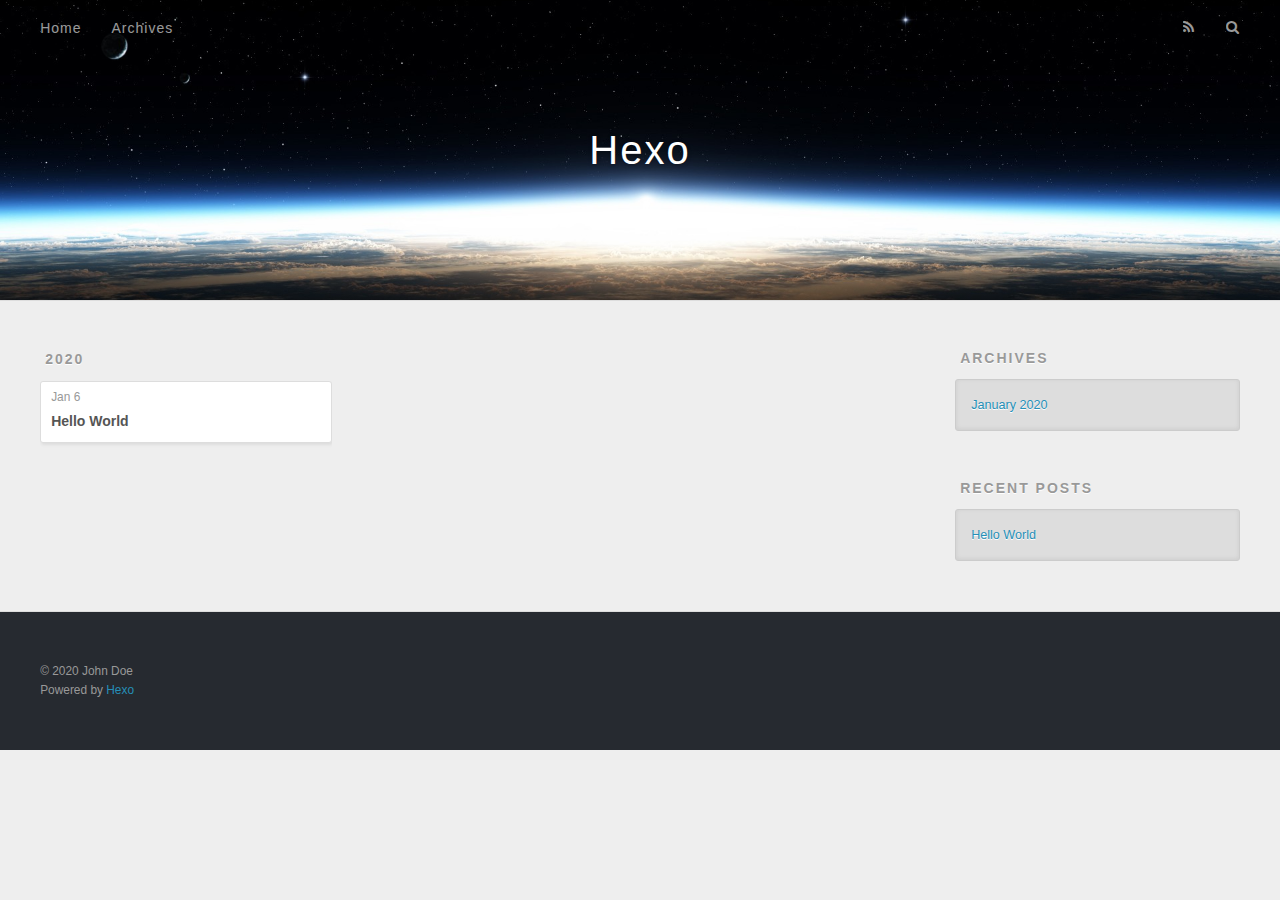
==== archives/index.html @ 7b2fc975 "Site updated: 2020-01-06 14:04:21" ====
<!DOCTYPE html>
<html>
<head>
  <meta charset="utf-8">
  

  
  <title>Archives | Hexo</title>
  <meta name="viewport" content="width=device-width, initial-scale=1, maximum-scale=1">
  <meta property="og:type" content="website">
<meta property="og:title" content="Hexo">
<meta property="og:url" content="http://yoursite.com/archives/index.html">
<meta property="og:site_name" content="Hexo">
<meta property="og:locale" content="en_US">
<meta property="article:author" content="John Doe">
<meta name="twitter:card" content="summary">
  
    <link rel="alternate" href="/atom.xml" title="Hexo" type="application/atom+xml">
  
  
    <link rel="icon" href="/favicon.png">
  
  
    <link href="//fonts.googleapis.com/css?family=Source+Code+Pro" rel="stylesheet" type="text/css">
  
  
<link rel="stylesheet" href="/css/style.css">

<meta name="generator" content="Hexo 4.2.0"></head>

<body>
  <div id="container">
    <div id="wrap">
      <header id="header">
  <div id="banner"></div>
  <div id="header-outer" class="outer">
    <div id="header-title" class="inner">
      <h1 id="logo-wrap">
        <a href="/" id="logo">Hexo</a>
      </h1>
      
    </div>
    <div id="header-inner" class="inner">
      <nav id="main-nav">
        <a id="main-nav-toggle" class="nav-icon"></a>
        
          <a class="main-nav-link" href="/">Home</a>
        
          <a class="main-nav-link" href="/archives">Archives</a>
        
      </nav>
      <nav id="sub-nav">
        
          <a id="nav-rss-link" class="nav-icon" href="/atom.xml" title="RSS Feed"></a>
        
        <a id="nav-search-btn" class="nav-icon" title="Search"></a>
      </nav>
      <div id="search-form-wrap">
        <form action="//google.com/search" method="get" accept-charset="UTF-8" class="search-form"><input type="search" name="q" class="search-form-input" placeholder="Search"><button type="submit" class="search-form-submit">&#xF002;</button><input type="hidden" name="sitesearch" value="http://yoursite.com"></form>
      </div>
    </div>
  </div>
</header>
      <div class="outer">
        <section id="main">
  
  
    
    
      
      
      <section class="archives-wrap">
        <div class="archive-year-wrap">
          <a href="/archives/2020" class="archive-year">2020</a>
        </div>
        <div class="archives">
    
    <article class="archive-article archive-type-post">
  <div class="archive-article-inner">
    <header class="archive-article-header">
      <a href="/2020/01/06/hello-world/" class="archive-article-date">
  <time datetime="2020-01-06T05:38:58.947Z" itemprop="datePublished">Jan 6</time>
</a>
      
  
    <h1 itemprop="name">
      <a class="archive-article-title" href="/2020/01/06/hello-world/">Hello World</a>
    </h1>
  

    </header>
  </div>
</article>
  
  
    </div></section>
  


</section>
        
          <aside id="sidebar">
  
    

  
    

  
    
  
    
  <div class="widget-wrap">
    <h3 class="widget-title">Archives</h3>
    <div class="widget">
      <ul class="archive-list"><li class="archive-list-item"><a class="archive-list-link" href="/archives/2020/01/">January 2020</a></li></ul>
    </div>
  </div>


  
    
  <div class="widget-wrap">
    <h3 class="widget-title">Recent Posts</h3>
    <div class="widget">
      <ul>
        
          <li>
            <a href="/2020/01/06/hello-world/">Hello World</a>
          </li>
        
      </ul>
    </div>
  </div>

  
</aside>
        
      </div>
      <footer id="footer">
  
  <div class="outer">
    <div id="footer-info" class="inner">
      &copy; 2020 John Doe<br>
      Powered by <a href="http://hexo.io/" target="_blank">Hexo</a>
    </div>
  </div>
</footer>
    </div>
    <nav id="mobile-nav">
  
    <a href="/" class="mobile-nav-link">Home</a>
  
    <a href="/archives" class="mobile-nav-link">Archives</a>
  
</nav>
    

<script src="//ajax.googleapis.com/ajax/libs/jquery/2.0.3/jquery.min.js"></script>


  
<link rel="stylesheet" href="/fancybox/jquery.fancybox.css">

  
<script src="/fancybox/jquery.fancybox.pack.js"></script>




<script src="/js/script.js"></script>




  </div>
</body>
</html>
---- css/style.css ----
body {
  width: 100%;
}
body:before,
body:after {
  content: "";
  display: table;
}
body:after {
  clear: both;
}
html,
body,
div,
span,
applet,
object,
iframe,
h1,
h2,
h3,
h4,
h5,
h6,
p,
blockquote,
pre,
a,
abbr,
acronym,
address,
big,
cite,
code,
del,
dfn,
em,
img,
ins,
kbd,
q,
s,
samp,
small,
strike,
strong,
sub,
sup,
tt,
var,
dl,
dt,
dd,
ol,
ul,
li,
fieldset,
form,
label,
legend,
table,
caption,
tbody,
tfoot,
thead,
tr,
th,
td {
  margin: 0;
  padding: 0;
  border: 0;
  outline: 0;
  font-weight: inherit;
  font-style: inherit;
  font-family: inherit;
  font-size: 100%;
  vertical-align: baseline;
}
body {
  line-height: 1;
  color: #000;
  background: #fff;
}
ol,
ul {
  list-style: none;
}
table {
  border-collapse: separate;
  border-spacing: 0;
  vertical-align: middle;
}
caption,
th,
td {
  text-align: left;
  font-weight: normal;
  vertical-align: middle;
}
a img {
  border: none;
}
input,
button {
  margin: 0;
  padding: 0;
}
input::-moz-focus-inner,
button::-moz-focus-inner {
  border: 0;
  padding: 0;
}
@font-face {
  font-family: FontAwesome;
  font-style: normal;
  font-weight: normal;
  src: url("fonts/fontawesome-webfont.eot?v=#4.0.3");
  src: url("fonts/fontawesome-webfont.eot?#iefix&v=#4.0.3") format("embedded-opentype"), url("fonts/fontawesome-webfont.woff?v=#4.0.3") format("woff"), url("fonts/fontawesome-webfont.ttf?v=#4.0.3") format("truetype"), url("fonts/fontawesome-webfont.svg#fontawesomeregular?v=#4.0.3") format("svg");
}
html,
body,
#container {
  height: 100%;
}
body {
  background: #eee;
  font: 14px -apple-system, BlinkMacSystemFont, "Segoe UI", "Roboto", "Oxygen", "Ubuntu", "Cantarell", "Fira Sans", "Droid Sans", "Helvetica Neue", sans-serif;
  -webkit-text-size-adjust: 100%;
}
.outer {
  max-width: 1220px;
  margin: 0 auto;
  padding: 0 20px;
}
.outer:before,
.outer:after {
  content: "";
  display: table;
}
.outer:after {
  clear: both;
}
.inner {
  display: inline;
  float: left;
  width: 98.33333333333333%;
  margin: 0 0.833333333333333%;
}
.left,
.alignleft {
  float: left;
}
.right,
.alignright {
  float: right;
}
.clear {
  clear: both;
}
#container {
  position: relative;
}
.mobile-nav-on {
  overflow: hidden;
}
#wrap {
  height: 100%;
  width: 100%;
  position: absolute;
  top: 0;
  left: 0;
  -webkit-transition: 0.2s ease-out;
  -moz-transition: 0.2s ease-out;
  -ms-transition: 0.2s ease-out;
  transition: 0.2s ease-out;
  z-index: 1;
  background: #eee;
}
.mobile-nav-on #wrap {
  left: 280px;
}
@media screen and (min-width: 768px) {
  #main {
    display: inline;
    float: left;
    width: 73.33333333333333%;
    margin: 0 0.833333333333333%;
  }
}
.article-date,
.article-category-link,
.archive-year,
.widget-title {
  text-decoration: none;
  text-transform: uppercase;
  letter-spacing: 2px;
  color: #999;
  margin-bottom: 1em;
  margin-left: 5px;
  line-height: 1em;
  text-shadow: 0 1px #fff;
  font-weight: bold;
}
.article-inner,
.archive-article-inner {
  background: #fff;
  -webkit-box-shadow: 1px 2px 3px #ddd;
  box-shadow: 1px 2px 3px #ddd;
  border: 1px solid #ddd;
  border-radius: 3px;
}
.article-entry h1,
.widget h1 {
  font-size: 2em;
}
.article-entry h2,
.widget h2 {
  font-size: 1.5em;
}
.article-entry h3,
.widget h3 {
  font-size: 1.3em;
}
.article-entry h4,
.widget h4 {
  font-size: 1.2em;
}
.article-entry h5,
.widget h5 {
  font-size: 1em;
}
.article-entry h6,
.widget h6 {
  font-size: 1em;
  color: #999;
}
.article-entry hr,
.widget hr {
  border: 1px dashed #ddd;
}
.article-entry strong,
.widget strong {
  font-weight: bold;
}
.article-entry em,
.widget em,
.article-entry cite,
.widget cite {
  font-style: italic;
}
.article-entry sup,
.widget sup,
.article-entry sub,
.widget sub {
  font-size: 0.75em;
  line-height: 0;
  position: relative;
  vertical-align: baseline;
}
.article-entry sup,
.widget sup {
  top: -0.5em;
}
.article-entry sub,
.widget sub {
  bottom: -0.2em;
}
.article-entry small,
.widget small {
  font-size: 0.85em;
}
.article-entry acronym,
.widget acronym,
.article-entry abbr,
.widget abbr {
  border-bottom: 1px dotted;
}
.article-entry ul,
.widget ul,
.article-entry ol,
.widget ol,
.article-entry dl,
.widget dl {
  margin: 0 20px;
  line-height: 1.6em;
}
.article-entry ul ul,
.widget ul ul,
.article-entry ol ul,
.widget ol ul,
.article-entry ul ol,
.widget ul ol,
.article-entry ol ol,
.widget ol ol {
  margin-top: 0;
  margin-bottom: 0;
}
.article-entry ul,
.widget ul {
  list-style: disc;
}
.article-entry ol,
.widget ol {
  list-style: decimal;
}
.article-entry dt,
.widget dt {
  font-weight: bold;
}
#header {
  height: 300px;
  position: relative;
  border-bottom: 1px solid #ddd;
}
#header:before,
#header:after {
  content: "";
  position: absolute;
  left: 0;
  right: 0;
  height: 40px;
}
#header:before {
  top: 0;
  background: -webkit-linear-gradient(rgba(0,0,0,0.2), transparent);
  background: -moz-linear-gradient(rgba(0,0,0,0.2), transparent);
  background: -ms-linear-gradient(rgba(0,0,0,0.2), transparent);
  background: linear-gradient(rgba(0,0,0,0.2), transparent);
}
#header:after {
  bottom: 0;
  background: -webkit-linear-gradient(transparent, rgba(0,0,0,0.2));
  background: -moz-linear-gradient(transparent, rgba(0,0,0,0.2));
  background: -ms-linear-gradient(transparent, rgba(0,0,0,0.2));
  background: linear-gradient(transparent, rgba(0,0,0,0.2));
}
#header-outer {
  height: 100%;
  position: relative;
}
#header-inner {
  position: relative;
  overflow: hidden;
}
#banner {
  position: absolute;
  top: 0;
  left: 0;
  width: 100%;
  height: 100%;
  background: url("images/banner.jpg") center #000;
  -webkit-background-size: cover;
  -moz-background-size: cover;
  background-size: cover;
  z-index: -1;
}
#header-title {
  text-align: center;
  height: 40px;
  position: absolute;
  top: 50%;
  left: 0;
  margin-top: -20px;
}
#logo,
#subtitle {
  text-decoration: none;
  color: #fff;
  font-weight: 300;
  text-shadow: 0 1px 4px rgba(0,0,0,0.3);
}
#logo {
  font-size: 40px;
  line-height: 40px;
  letter-spacing: 2px;
}
#subtitle {
  font-size: 16px;
  line-height: 16px;
  letter-spacing: 1px;
}
#subtitle-wrap {
  margin-top: 16px;
}
#main-nav {
  float: left;
  margin-left: -15px;
}
.nav-icon,
.main-nav-link {
  float: left;
  color: #fff;
  opacity: 0.6;
  text-decoration: none;
  text-shadow: 0 1px rgba(0,0,0,0.2);
  -webkit-transition: opacity 0.2s;
  -moz-transition: opacity 0.2s;
  -ms-transition: opacity 0.2s;
  transition: opacity 0.2s;
  display: block;
  padding: 20px 15px;
}
.nav-icon:hover,
.main-nav-link:hover {
  opacity: 1;
}
.nav-icon {
  font-family: FontAwesome;
  text-align: center;
  font-size: 14px;
  width: 14px;
  height: 14px;
  padding: 20px 15px;
  position: relative;
  cursor: pointer;
}
.main-nav-link {
  font-weight: 300;
  letter-spacing: 1px;
}
@media screen and (max-width: 479px) {
  .main-nav-link {
    display: none;
  }
}
#main-nav-toggle {
  display: none;
}
#main-nav-toggle:before {
  content: "\f0c9";
}
@media screen and (max-width: 479px) {
  #main-nav-toggle {
    display: block;
  }
}
#sub-nav {
  float: right;
  margin-right: -15px;
}
#nav-rss-link:before {
  content: "\f09e";
}
#nav-search-btn:before {
  content: "\f002";
}
#search-form-wrap {
  position: absolute;
  top: 15px;
  width: 150px;
  height: 30px;
  right: -150px;
  opacity: 0;
  -webkit-transition: 0.2s ease-out;
  -moz-transition: 0.2s ease-out;
  -ms-transition: 0.2s ease-out;
  transition: 0.2s ease-out;
}
#search-form-wrap.on {
  opacity: 1;
  right: 0;
}
@media screen and (max-width: 479px) {
  #search-form-wrap {
    width: 100%;
    right: -100%;
  }
}
.search-form {
  position: absolute;
  top: 0;
  left: 0;
  right: 0;
  background: #fff;
  padding: 5px 15px;
  border-radius: 15px;
  -webkit-box-shadow: 0 0 10px rgba(0,0,0,0.3);
  box-shadow: 0 0 10px rgba(0,0,0,0.3);
}
.search-form-input {
  border: none;
  background: none;
  color: #555;
  width: 100%;
  font: 13px -apple-system, BlinkMacSystemFont, "Segoe UI", "Roboto", "Oxygen", "Ubuntu", "Cantarell", "Fira Sans", "Droid Sans", "Helvetica Neue", sans-serif;
  outline: none;
}
.search-form-input::-webkit-search-results-decoration,
.search-form-input::-webkit-search-cancel-button {
  -webkit-appearance: none;
}
.search-form-submit {
  position: absolute;
  top: 50%;
  right: 10px;
  margin-top: -7px;
  font: 13px FontAwesome;
  border: none;
  background: none;
  color: #bbb;
  cursor: pointer;
}
.search-form-submit:hover,
.search-form-submit:focus {
  color: #777;
}
.article {
  margin: 50px 0;
}
.article-inner {
  overflow: hidden;
}
.article-meta:before,
.article-meta:after {
  content: "";
  display: table;
}
.article-meta:after {
  clear: both;
}
.article-date {
  float: left;
}
.article-category {
  float: left;
  line-height: 1em;
  color: #ccc;
  text-shadow: 0 1px #fff;
  margin-left: 8px;
}
.article-category:before {
  content: "\2022";
}
.article-category-link {
  margin: 0 12px 1em;
}
.article-header {
  padding: 20px 20px 0;
}
.article-title {
  text-decoration: none;
  font-size: 2em;
  font-weight: bold;
  color: #555;
  line-height: 1.1em;
  -webkit-transition: color 0.2s;
  -moz-transition: color 0.2s;
  -ms-transition: color 0.2s;
  transition: color 0.2s;
}
a.article-title:hover {
  color: #258fb8;
}
.article-entry {
  color: #555;
  padding: 0 20px;
}
.article-entry:before,
.article-entry:after {
  content: "";
  display: table;
}
.article-entry:after {
  clear: both;
}
.article-entry p,
.article-entry table {
  line-height: 1.6em;
  margin: 1.6em 0;
}
.article-entry h1,
.article-entry h2,
.article-entry h3,
.article-entry h4,
.article-entry h5,
.article-entry h6 {
  font-weight: bold;
}
.article-entry h1,
.article-entry h2,
.article-entry h3,
.article-entry h4,
.article-entry h5,
.article-entry h6 {
  line-height: 1.1em;
  margin: 1.1em 0;
}
.article-entry a {
  color: #258fb8;
  text-decoration: none;
}
.article-entry a:hover {
  text-decoration: underline;
}
.article-entry ul,
.article-entry ol,
.article-entry dl {
  margin-top: 1.6em;
  margin-bottom: 1.6em;
}
.article-entry img,
.article-entry video {
  max-width: 100%;
  height: auto;
  display: block;
  margin: auto;
}
.article-entry iframe {
  border: none;
}
.article-entry table {
  width: 100%;
  border-collapse: collapse;
  border-spacing: 0;
}
.article-entry th {
  font-weight: bold;
  border-bottom: 3px solid #ddd;
  padding-bottom: 0.5em;
}
.article-entry td {
  border-bottom: 1px solid #ddd;
  padding: 10px 0;
}
.article-entry blockquote {
  font-family: Georgia, "Times New Roman", serif;
  font-size: 1.4em;
  margin: 1.6em 20px;
  text-align: center;
}
.article-entry blockquote footer {
  font-size: 14px;
  margin: 1.6em 0;
  font-family: -apple-system, BlinkMacSystemFont, "Segoe UI", "Roboto", "Oxygen", "Ubuntu", "Cantarell", "Fira Sans", "Droid Sans", "Helvetica Neue", sans-serif;
}
.article-entry blockquote footer cite:before {
  content: "—";
  padding: 0 0.5em;
}
.article-entry .pullquote {
  text-align: left;
  width: 45%;
  margin: 0;
}
.article-entry .pullquote.left {
  margin-left: 0.5em;
  margin-right: 1em;
}
.article-entry .pullquote.right {
  margin-right: 0.5em;
  margin-left: 1em;
}
.article-entry .caption {
  color: #999;
  display: block;
  font-size: 0.9em;
  margin-top: 0.5em;
  position: relative;
  text-align: center;
}
.article-entry .video-container {
  position: relative;
  padding-top: 56.25%;
  height: 0;
  overflow: hidden;
}
.article-entry .video-container iframe,
.article-entry .video-container object,
.article-entry .video-container embed {
  position: absolute;
  top: 0;
  left: 0;
  width: 100%;
  height: 100%;
  margin-top: 0;
}
.article-more-link a {
  display: inline-block;
  line-height: 1em;
  padding: 6px 15px;
  border-radius: 15px;
  background: #eee;
  color: #999;
  text-shadow: 0 1px #fff;
  text-decoration: none;
}
.article-more-link a:hover {
  background: #258fb8;
  color: #fff;
  text-decoration: none;
  text-shadow: 0 1px #1e7293;
}
.article-footer {
  font-size: 0.85em;
  line-height: 1.6em;
  border-top: 1px solid #ddd;
  padding-top: 1.6em;
  margin: 0 20px 20px;
}
.article-footer:before,
.article-footer:after {
  content: "";
  display: table;
}
.article-footer:after {
  clear: both;
}
.article-footer a {
  color: #999;
  text-decoration: none;
}
.article-footer a:hover {
  color: #555;
}
.article-tag-list-item {
  float: left;
  margin-right: 10px;
}
.article-tag-list-link:before {
  content: "#";
}
.article-comment-link {
  float: right;
}
.article-comment-link:before {
  content: "\f075";
  font-family: FontAwesome;
  padding-right: 8px;
}
.article-share-link {
  cursor: pointer;
  float: right;
  margin-left: 20px;
}
.article-share-link:before {
  content: "\f064";
  font-family: FontAwesome;
  padding-right: 6px;
}
#article-nav {
  position: relative;
}
#article-nav:before,
#article-nav:after {
  content: "";
  display: table;
}
#article-nav:after {
  clear: both;
}
@media screen and (min-width: 768px) {
  #article-nav {
    margin: 50px 0;
  }
  #article-nav:before {
    width: 8px;
    height: 8px;
    position: absolute;
    top: 50%;
    left: 50%;
    margin-top: -4px;
    margin-left: -4px;
    content: "";
    border-radius: 50%;
    background: #ddd;
    -webkit-box-shadow: 0 1px 2px #fff;
    box-shadow: 0 1px 2px #fff;
  }
}
.article-nav-link-wrap {
  text-decoration: none;
  text-shadow: 0 1px #fff;
  color: #999;
  -webkit-box-sizing: border-box;
  -moz-box-sizing: border-box;
  box-sizing: border-box;
  margin-top: 50px;
  text-align: center;
  display: block;
}
.article-nav-link-wrap:hover {
  color: #555;
}
@media screen and (min-width: 768px) {
  .article-nav-link-wrap {
    width: 50%;
    margin-top: 0;
  }
}
@media screen and (min-width: 768px) {
  #article-nav-newer {
    float: left;
    text-align: right;
    padding-right: 20px;
  }
}
@media screen and (min-width: 768px) {
  #article-nav-older {
    float: right;
    text-align: left;
    padding-left: 20px;
  }
}
.article-nav-caption {
  text-transform: uppercase;
  letter-spacing: 2px;
  color: #ddd;
  line-height: 1em;
  font-weight: bold;
}
#article-nav-newer .article-nav-caption {
  margin-right: -2px;
}
.article-nav-title {
  font-size: 0.85em;
  line-height: 1.6em;
  margin-top: 0.5em;
}
.article-share-box {
  position: absolute;
  display: none;
  background: #fff;
  -webkit-box-shadow: 1px 2px 10px rgba(0,0,0,0.2);
  box-shadow: 1px 2px 10px rgba(0,0,0,0.2);
  border-radius: 3px;
  margin-left: -145px;
  overflow: hidden;
  z-index: 1;
}
.article-share-box.on {
  display: block;
}
.article-share-input {
  width: 100%;
  background: none;
  -webkit-box-sizing: border-box;
  -moz-box-sizing: border-box;
  box-sizing: border-box;
  font: 14px -apple-system, BlinkMacSystemFont, "Segoe UI", "Roboto", "Oxygen", "Ubuntu", "Cantarell", "Fira Sans", "Droid Sans", "Helvetica Neue", sans-serif;
  padding: 0 15px;
  color: #555;
  outline: none;
  border: 1px solid #ddd;
  border-radius: 3px 3px 0 0;
  height: 36px;
  line-height: 36px;
}
.article-share-links {
  background: #eee;
}
.article-share-links:before,
.article-share-links:after {
  content: "";
  display: table;
}
.article-share-links:after {
  clear: both;
}
.article-share-twitter,
.article-share-facebook,
.article-share-pinterest,
.article-share-google {
  width: 50px;
  height: 36px;
  display: block;
  float: left;
  position: relative;
  color: #999;
  text-shadow: 0 1px #fff;
}
.article-share-twitter:before,
.article-share-facebook:before,
.article-share-pinterest:before,
.article-share-google:before {
  font-size: 20px;
  font-family: FontAwesome;
  width: 20px;
  height: 20px;
  position: absolute;
  top: 50%;
  left: 50%;
  margin-top: -10px;
  margin-left: -10px;
  text-align: center;
}
.article-share-twitter:hover,
.article-share-facebook:hover,
.article-share-pinterest:hover,
.article-share-google:hover {
  color: #fff;
}
.article-share-twitter:before {
  content: "\f099";
}
.article-share-twitter:hover {
  background: #00aced;
  text-shadow: 0 1px #008abe;
}
.article-share-facebook:before {
  content: "\f09a";
}
.article-share-facebook:hover {
  background: #3b5998;
  text-shadow: 0 1px #2f477a;
}
.article-share-pinterest:before {
  content: "\f0d2";
}
.article-share-pinterest:hover {
  background: #cb2027;
  text-shadow: 0 1px #a21a1f;
}
.article-share-google:before {
  content: "\f0d5";
}
.article-share-google:hover {
  background: #dd4b39;
  text-shadow: 0 1px #be3221;
}
.article-gallery {
  background: #000;
  position: relative;
}
.article-gallery-photos {
  position: relative;
  overflow: hidden;
}
.article-gallery-img {
  display: none;
  max-width: 100%;
}
.article-gallery-img:first-child {
  display: block;
}
.article-gallery-img.loaded {
  position: absolute;
  display: block;
}
.article-gallery-img img {
  display: block;
  max-width: 100%;
  margin: 0 auto;
}
#comments {
  background: #fff;
  -webkit-box-shadow: 1px 2px 3px #ddd;
  box-shadow: 1px 2px 3px #ddd;
  padding: 20px;
  border: 1px solid #ddd;
  border-radius: 3px;
  margin: 50px 0;
}
#comments a {
  color: #258fb8;
}
.archives-wrap {
  margin: 50px 0;
}
.archives:before,
.archives:after {
  content: "";
  display: table;
}
.archives:after {
  clear: both;
}
.archive-year-wrap {
  margin-bottom: 1em;
}
.archives {
  -webkit-column-gap: 10px;
  -moz-column-gap: 10px;
  column-gap: 10px;
}
@media screen and (min-width: 480px) and (max-width: 767px) {
  .archives {
    -webkit-column-count: 2;
    -moz-column-count: 2;
    column-count: 2;
  }
}
@media screen and (min-width: 768px) {
  .archives {
    -webkit-column-count: 3;
    -moz-column-count: 3;
    column-count: 3;
  }
}
.archive-article {
  -webkit-column-break-inside: avoid;
  page-break-inside: avoid;
  overflow: hidden;
  break-inside: avoid-column;
}
.archive-article-inner {
  padding: 10px;
  margin-bottom: 15px;
}
.archive-article-title {
  text-decoration: none;
  font-weight: bold;
  color: #555;
  -webkit-transition: color 0.2s;
  -moz-transition: color 0.2s;
  -ms-transition: color 0.2s;
  transition: color 0.2s;
  line-height: 1.6em;
}
.archive-article-title:hover {
  color: #258fb8;
}
.archive-article-footer {
  margin-top: 1em;
}
.archive-article-date {
  color: #999;
  text-decoration: none;
  font-size: 0.85em;
  line-height: 1em;
  margin-bottom: 0.5em;
  display: block;
}
#page-nav {
  margin: 50px auto;
  background: #fff;
  -webkit-box-shadow: 1px 2px 3px #ddd;
  box-shadow: 1px 2px 3px #ddd;
  border: 1px solid #ddd;
  border-radius: 3px;
  text-align: center;
  color: #999;
  overflow: hidden;
}
#page-nav:before,
#page-nav:after {
  content: "";
  display: table;
}
#page-nav:after {
  clear: both;
}
#page-nav a,
#page-nav span {
  padding: 10px 20px;
  line-height: 1;
  height: 2ex;
}
#page-nav a {
  color: #999;
  text-decoration: none;
}
#page-nav a:hover {
  background: #999;
  color: #fff;
}
#page-nav .prev {
  float: left;
}
#page-nav .next {
  float: right;
}
#page-nav .page-number {
  display: inline-block;
}
@media screen and (max-width: 479px) {
  #page-nav .page-number {
    display: none;
  }
}
#page-nav .current {
  color: #555;
  font-weight: bold;
}
#page-nav .space {
  color: #ddd;
}
#footer {
  background: #262a30;
  padding: 50px 0;
  border-top: 1px solid #ddd;
  color: #999;
}
#footer a {
  color: #258fb8;
  text-decoration: none;
}
#footer a:hover {
  text-decoration: underline;
}
#footer-info {
  line-height: 1.6em;
  font-size: 0.85em;
}
.article-entry pre,
.article-entry .highlight {
  background: #2d2d2d;
  margin: 0 -20px;
  padding: 15px 20px;
  border-style: solid;
  border-color: #ddd;
  border-width: 1px 0;
  overflow: auto;
  color: #ccc;
  line-height: 22.400000000000002px;
}
.article-entry .highlight .gutter pre,
.article-entry .gist .gist-file .gist-data .line-numbers {
  color: #666;
  font-size: 0.85em;
}
.article-entry pre,
.article-entry code {
  font-family: "Source Code Pro", Consolas, Monaco, Menlo, Consolas, monospace;
}
.article-entry code {
  background: #eee;
  text-shadow: 0 1px #fff;
  padding: 0 0.3em;
}
.article-entry pre code {
  background: none;
  text-shadow: none;
  padding: 0;
}
.article-entry .highlight pre {
  border: none;
  margin: 0;
  padding: 0;
}
.article-entry .highlight table {
  margin: 0;
  width: auto;
}
.article-entry .highlight td {
  border: none;
  padding: 0;
}
.article-entry .highlight figcaption {
  font-size: 0.85em;
  color: #999;
  line-height: 1em;
  margin-bottom: 1em;
}
.article-entry .highlight figcaption:before,
.article-entry .highlight figcaption:after {
  content: "";
  display: table;
}
.article-entry .highlight figcaption:after {
  clear: both;
}
.article-entry .highlight figcaption a {
  float: right;
}
.article-entry .highlight .gutter pre {
  text-align: right;
  padding-right: 20px;
}
.article-entry .highlight .line {
  height: 22.400000000000002px;
}
.article-entry .highlight .line.marked {
  background: #515151;
}
.article-entry .gist {
  margin: 0 -20px;
  border-style: solid;
  border-color: #ddd;
  border-width: 1px 0;
  background: #2d2d2d;
  padding: 15px 20px 15px 0;
}
.article-entry .gist .gist-file {
  border: none;
  font-family: "Source Code Pro", Consolas, Monaco, Menlo, Consolas, monospace;
  margin: 0;
}
.article-entry .gist .gist-file .gist-data {
  background: none;
  border: none;
}
.article-entry .gist .gist-file .gist-data .line-numbers {
  background: none;
  border: none;
  padding: 0 20px 0 0;
}
.article-entry .gist .gist-file .gist-data .line-data {
  padding: 0 !important;
}
.article-entry .gist .gist-file .highlight {
  margin: 0;
  padding: 0;
  border: none;
}
.article-entry .gist .gist-file .gist-meta {
  background: #2d2d2d;
  color: #999;
  font: 0.85em -apple-system, BlinkMacSystemFont, "Segoe UI", "Roboto", "Oxygen", "Ubuntu", "Cantarell", "Fira Sans", "Droid Sans", "Helvetica Neue", sans-serif;
  text-shadow: 0 0;
  padding: 0;
  margin-top: 1em;
  margin-left: 20px;
}
.article-entry .gist .gist-file .gist-meta a {
  color: #258fb8;
  font-weight: normal;
}
.article-entry .gist .gist-file .gist-meta a:hover {
  text-decoration: underline;
}
pre .comment,
pre .title {
  color: #999;
}
pre .variable,
pre .attribute,
pre .tag,
pre .regexp,
pre .ruby .constant,
pre .xml .tag .title,
pre .xml .pi,
pre .xml .doctype,
pre .html .doctype,
pre .css .id,
pre .css .class,
pre .css .pseudo {
  color: #f2777a;
}
pre .number,
pre .preprocessor,
pre .built_in,
pre .literal,
pre .params,
pre .constant {
  color: #f99157;
}
pre .class,
pre .ruby .class .title,
pre .css .rules .attribute {
  color: #9c9;
}
pre .string,
pre .value,
pre .inheritance,
pre .header,
pre .ruby .symbol,
pre .xml .cdata {
  color: #9c9;
}
pre .css .hexcolor {
  color: #6cc;
}
pre .function,
pre .python .decorator,
pre .python .title,
pre .ruby .function .title,
pre .ruby .title .keyword,
pre .perl .sub,
pre .javascript .title,
pre .coffeescript .title {
  color: #69c;
}
pre .keyword,
pre .javascript .function {
  color: #c9c;
}
@media screen and (max-width: 479px) {
  #mobile-nav {
    position: absolute;
    top: 0;
    left: 0;
    width: 280px;
    height: 100%;
    background: #191919;
    border-right: 1px solid #fff;
  }
}
@media screen and (max-width: 479px) {
  .mobile-nav-link {
    display: block;
    color: #999;
    text-decoration: none;
    padding: 15px 20px;
    font-weight: bold;
  }
  .mobile-nav-link:hover {
    color: #fff;
  }
}
@media screen and (min-width: 768px) {
  #sidebar {
    display: inline;
    float: left;
    width: 23.333333333333332%;
    margin: 0 0.833333333333333%;
  }
}
.widget-wrap {
  margin: 50px 0;
}
.widget {
  color: #777;
  text-shadow: 0 1px #fff;
  background: #ddd;
  -webkit-box-shadow: 0 -1px 4px #ccc inset;
  box-shadow: 0 -1px 4px #ccc inset;
  border: 1px solid #ccc;
  padding: 15px;
  border-radius: 3px;
}
.widget a {
  color: #258fb8;
  text-decoration: none;
}
.widget a:hover {
  text-decoration: underline;
}
.widget ul ul,
.widget ol ul,
.widget dl ul,
.widget ul ol,
.widget ol ol,
.widget dl ol,
.widget ul dl,
.widget ol dl,
.widget dl dl {
  margin-left: 15px;
  list-style: disc;
}
.widget {
  line-height: 1.6em;
  word-wrap: break-word;
  font-size: 0.9em;
}
.widget ul,
.widget ol {
  list-style: none;
  margin: 0;
}
.widget ul ul,
.widget ol ul,
.widget ul ol,
.widget ol ol {
  margin: 0 20px;
}
.widget ul ul,
.widget ol ul {
  list-style: disc;
}
.widget ul ol,
.widget ol ol {
  list-style: decimal;
}
.category-list-count,
.tag-list-count,
.archive-list-count {
  padding-left: 5px;
  color: #999;
  font-size: 0.85em;
}
.category-list-count:before,
.tag-list-count:before,
.archive-list-count:before {
  content: "(";
}
.category-list-count:after,
.tag-list-count:after,
.archive-list-count:after {
  content: ")";
}
.tagcloud a {
  margin-right: 5px;
  display: inline-block;
}
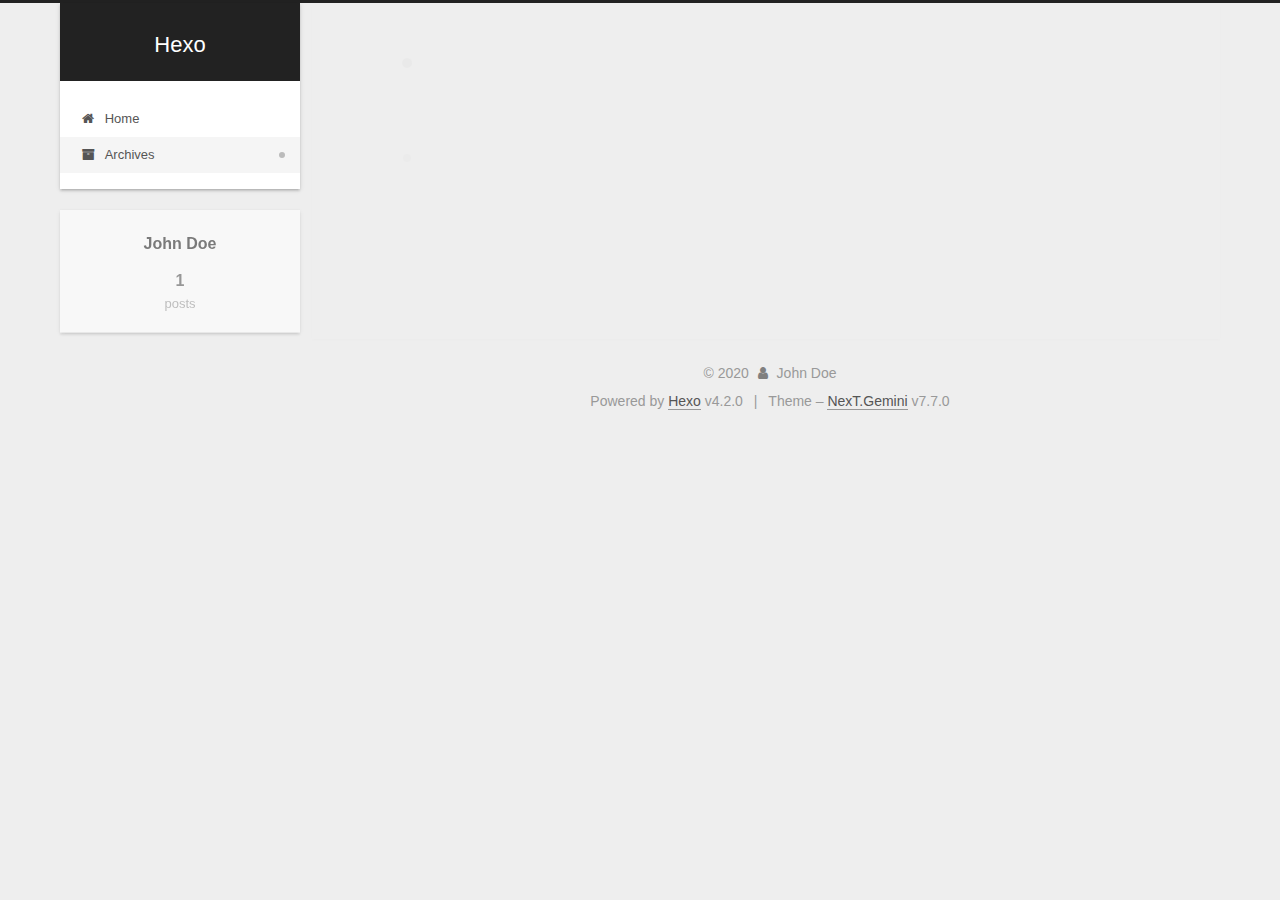
==== commit 4a0cab71: "Site updated: 2020-01-06 19:15:50" ====
--- a/archives/index.html
+++ b/archives/index.html
@@ -1,12 +1,51 @@
 <!DOCTYPE html>
-<html>
+<html lang="en">
 <head>
-  <meta charset="utf-8">
-  
-
-  
-  <title>Archives | Hexo</title>
-  <meta name="viewport" content="width=device-width, initial-scale=1, maximum-scale=1">
+  <meta charset="UTF-8">
+<meta name="viewport" content="width=device-width, initial-scale=1, maximum-scale=2">
+<meta name="theme-color" content="#222">
+<meta name="generator" content="Hexo 4.2.0">
+  <link rel="apple-touch-icon" sizes="180x180" href="/images/apple-touch-icon-next.png">
+  <link rel="icon" type="image/png" sizes="32x32" href="/images/favicon-32x32-next.png">
+  <link rel="icon" type="image/png" sizes="16x16" href="/images/favicon-16x16-next.png">
+  <link rel="mask-icon" href="/images/logo.svg" color="#222">
+
+<link rel="stylesheet" href="/css/main.css">
+
+
+<link rel="stylesheet" href="/lib/font-awesome/css/font-awesome.min.css">
+
+
+<script id="hexo-configurations">
+  var NexT = window.NexT || {};
+  var CONFIG = {
+    hostname: new URL('http://yoursite.com').hostname,
+    root: '/',
+    scheme: 'Gemini',
+    version: '7.7.0',
+    exturl: false,
+    sidebar: {"position":"left","display":"post","padding":18,"offset":12,"onmobile":false},
+    copycode: {"enable":false,"show_result":false,"style":null},
+    back2top: {"enable":true,"sidebar":false,"scrollpercent":false},
+    bookmark: {"enable":false,"color":"#222","save":"auto"},
+    fancybox: false,
+    mediumzoom: false,
+    lazyload: false,
+    pangu: false,
+    comments: {"style":"tabs","active":null,"storage":true,"lazyload":false,"nav":null},
+    algolia: {
+      appID: '',
+      apiKey: '',
+      indexName: '',
+      hits: {"per_page":10},
+      labels: {"input_placeholder":"Search for Posts","hits_empty":"We didn't find any results for the search: ${query}","hits_stats":"${hits} results found in ${time} ms"}
+    },
+    localsearch: {"enable":false,"trigger":"auto","top_n_per_article":1,"unescape":false,"preload":false},
+    path: '',
+    motion: {"enable":true,"async":false,"transition":{"post_block":"fadeIn","post_header":"slideDownIn","post_body":"slideDownIn","coll_header":"slideLeftIn","sidebar":"slideUpIn"}}
+  };
+</script>
+
   <meta property="og:type" content="website">
 <meta property="og:title" content="Hexo">
 <meta property="og:url" content="http://yoursite.com/archives/index.html">
@@ -14,165 +53,307 @@
 <meta property="og:locale" content="en_US">
 <meta property="article:author" content="John Doe">
 <meta name="twitter:card" content="summary">
-  
-    <link rel="alternate" href="/atom.xml" title="Hexo" type="application/atom+xml">
-  
-  
-    <link rel="icon" href="/favicon.png">
-  
-  
-    <link href="//fonts.googleapis.com/css?family=Source+Code+Pro" rel="stylesheet" type="text/css">
-  
-  
-<link rel="stylesheet" href="/css/style.css">
-
-<meta name="generator" content="Hexo 4.2.0"></head>
-
-<body>
-  <div id="container">
-    <div id="wrap">
-      <header id="header">
-  <div id="banner"></div>
-  <div id="header-outer" class="outer">
-    <div id="header-title" class="inner">
-      <h1 id="logo-wrap">
-        <a href="/" id="logo">Hexo</a>
-      </h1>
+
+<link rel="canonical" href="http://yoursite.com/archives/">
+
+
+<script id="page-configurations">
+  // https://hexo.io/docs/variables.html
+  CONFIG.page = {
+    sidebar: "",
+    isHome: false,
+    isPost: false
+  };
+</script>
+
+  <title>Archive | Hexo</title>
+  
+
+
+
+
+
+
+  <noscript>
+  <style>
+  .use-motion .brand,
+  .use-motion .menu-item,
+  .sidebar-inner,
+  .use-motion .post-block,
+  .use-motion .pagination,
+  .use-motion .comments,
+  .use-motion .post-header,
+  .use-motion .post-body,
+  .use-motion .collection-header { opacity: initial; }
+
+  .use-motion .site-title,
+  .use-motion .site-subtitle {
+    opacity: initial;
+    top: initial;
+  }
+
+  .use-motion .logo-line-before i { left: initial; }
+  .use-motion .logo-line-after i { right: initial; }
+  </style>
+</noscript>
+
+</head>
+
+<body itemscope itemtype="http://schema.org/WebPage">
+  <div class="container use-motion">
+    <div class="headband"></div>
+
+    <header class="header" itemscope itemtype="http://schema.org/WPHeader">
+      <div class="header-inner"><div class="site-brand-container">
+  <div class="site-meta">
+
+    <div>
+      <a href="/" class="brand" rel="start">
+        <span class="logo-line-before"><i></i></span>
+        <span class="site-title">Hexo</span>
+        <span class="logo-line-after"><i></i></span>
+      </a>
+    </div>
+  </div>
+
+  <div class="site-nav-toggle">
+    <div class="toggle" aria-label="Toggle navigation bar">
+      <span class="toggle-line toggle-line-first"></span>
+      <span class="toggle-line toggle-line-middle"></span>
+      <span class="toggle-line toggle-line-last"></span>
+    </div>
+  </div>
+</div>
+
+
+<nav class="site-nav">
+  
+  <ul id="menu" class="menu">
+        <li class="menu-item menu-item-home">
+
+    <a href="/" rel="section"><i class="fa fa-fw fa-home"></i>Home</a>
+
+  </li>
+        <li class="menu-item menu-item-archives">
+
+    <a href="/archives/" rel="section"><i class="fa fa-fw fa-archive"></i>Archives</a>
+
+  </li>
+  </ul>
+
+</nav>
+</div>
+    </header>
+
+    
+  <div class="back-to-top">
+    <i class="fa fa-arrow-up"></i>
+    <span>0%</span>
+  </div>
+
+
+    <main class="main">
+      <div class="main-inner">
+        <div class="content-wrap">
+          
+
+          <div class="content">
+            
+
+  
+  
+  
+  <div class="post-block">
+    <div class="posts-collapse">
+      <div class="collection-title">
+        <span class="collection-header">Um..! 1 post. Keep on posting.</span>
+      </div>
+
       
-    </div>
-    <div id="header-inner" class="inner">
-      <nav id="main-nav">
-        <a id="main-nav-toggle" class="nav-icon"></a>
+    <div class="collection-year">
+      <h1 class="collection-header">2020</h1>
+    </div>
+
+  <article itemscope itemtype="http://schema.org/Article">
+    <header class="post-header">
+
+      <div class="post-meta">
+        <time itemprop="dateCreated"
+              datetime="2020-01-06T13:38:58+08:00"
+              content="2020-01-06">
+          01-06
+        </time>
+      </div>
+
+      <h2 class="post-title">
+          <a class="post-title-link" href="/2020/01/06/hello-world/" itemprop="url">
+            <span itemprop="name">Hello World</span>
+          </a>
+      </h2>
+
+    </header>
+  </article>
+
+
+    </div>
+  </div>
+  
+  
+  
+
+  
+
+
+
+          </div>
+          
+
+<script>
+  window.addEventListener('tabs:register', () => {
+    let activeClass = CONFIG.comments.activeClass;
+    if (CONFIG.comments.storage) {
+      activeClass = localStorage.getItem('comments_active') || activeClass;
+    }
+    if (activeClass) {
+      let activeTab = document.querySelector(`a[href="#comment-${activeClass}"]`);
+      if (activeTab) {
+        activeTab.click();
+      }
+    }
+  });
+  if (CONFIG.comments.storage) {
+    window.addEventListener('tabs:click', event => {
+      if (!event.target.matches('.tabs-comment .tab-content .tab-pane')) return;
+      let commentClass = event.target.classList[1];
+      localStorage.setItem('comments_active', commentClass);
+    });
+  }
+</script>
+
+        </div>
+          
+  
+  <div class="toggle sidebar-toggle">
+    <span class="toggle-line toggle-line-first"></span>
+    <span class="toggle-line toggle-line-middle"></span>
+    <span class="toggle-line toggle-line-last"></span>
+  </div>
+
+  <aside class="sidebar">
+    <div class="sidebar-inner">
+
+      <ul class="sidebar-nav motion-element">
+        <li class="sidebar-nav-toc">
+          Table of Contents
+        </li>
+        <li class="sidebar-nav-overview">
+          Overview
+        </li>
+      </ul>
+
+      <!--noindex-->
+      <div class="post-toc-wrap sidebar-panel">
+      </div>
+      <!--/noindex-->
+
+      <div class="site-overview-wrap sidebar-panel">
+        <div class="site-author motion-element" itemprop="author" itemscope itemtype="http://schema.org/Person">
+  <p class="site-author-name" itemprop="name">John Doe</p>
+  <div class="site-description" itemprop="description"></div>
+</div>
+<div class="site-state-wrap motion-element">
+  <nav class="site-state">
+      <div class="site-state-item site-state-posts">
+          <a href="/archives/">
         
-          <a class="main-nav-link" href="/">Home</a>
+          <span class="site-state-item-count">1</span>
+          <span class="site-state-item-name">posts</span>
+        </a>
+      </div>
+  </nav>
+</div>
+
+
+
+      </div>
+
+    </div>
+  </aside>
+  <div id="sidebar-dimmer"></div>
+
+
+      </div>
+    </main>
+
+    <footer class="footer">
+      <div class="footer-inner">
         
-          <a class="main-nav-link" href="/archives">Archives</a>
+
+<div class="copyright">
+  
+  &copy; 
+  <span itemprop="copyrightYear">2020</span>
+  <span class="with-love">
+    <i class="fa fa-user"></i>
+  </span>
+  <span class="author" itemprop="copyrightHolder">John Doe</span>
+</div>
+  <div class="powered-by">Powered by <a href="https://hexo.io/" class="theme-link" rel="noopener" target="_blank">Hexo</a> v4.2.0
+  </div>
+  <span class="post-meta-divider">|</span>
+  <div class="theme-info">Theme – <a href="https://theme-next.org/" class="theme-link" rel="noopener" target="_blank">NexT.Gemini</a> v7.7.0
+  </div>
+
         
-      </nav>
-      <nav id="sub-nav">
-        
-          <a id="nav-rss-link" class="nav-icon" href="/atom.xml" title="RSS Feed"></a>
-        
-        <a id="nav-search-btn" class="nav-icon" title="Search"></a>
-      </nav>
-      <div id="search-form-wrap">
-        <form action="//google.com/search" method="get" accept-charset="UTF-8" class="search-form"><input type="search" name="q" class="search-form-input" placeholder="Search"><button type="submit" class="search-form-submit">&#xF002;</button><input type="hidden" name="sitesearch" value="http://yoursite.com"></form>
-      </div>
-    </div>
-  </div>
-</header>
-      <div class="outer">
-        <section id="main">
-  
-  
-    
-    
-      
-      
-      <section class="archives-wrap">
-        <div class="archive-year-wrap">
-          <a href="/archives/2020" class="archive-year">2020</a>
-        </div>
-        <div class="archives">
-    
-    <article class="archive-article archive-type-post">
-  <div class="archive-article-inner">
-    <header class="archive-article-header">
-      <a href="/2020/01/06/hello-world/" class="archive-article-date">
-  <time datetime="2020-01-06T05:38:58.947Z" itemprop="datePublished">Jan 6</time>
-</a>
-      
-  
-    <h1 itemprop="name">
-      <a class="archive-article-title" href="/2020/01/06/hello-world/">Hello World</a>
-    </h1>
-  
-
-    </header>
-  </div>
-</article>
-  
-  
-    </div></section>
-  
-
-
-</section>
-        
-          <aside id="sidebar">
-  
-    
-
-  
-    
-
-  
-    
-  
-    
-  <div class="widget-wrap">
-    <h3 class="widget-title">Archives</h3>
-    <div class="widget">
-      <ul class="archive-list"><li class="archive-list-item"><a class="archive-list-link" href="/archives/2020/01/">January 2020</a></li></ul>
-    </div>
-  </div>
-
-
-  
-    
-  <div class="widget-wrap">
-    <h3 class="widget-title">Recent Posts</h3>
-    <div class="widget">
-      <ul>
-        
-          <li>
-            <a href="/2020/01/06/hello-world/">Hello World</a>
-          </li>
-        
-      </ul>
-    </div>
-  </div>
-
-  
-</aside>
-        
-      </div>
-      <footer id="footer">
-  
-  <div class="outer">
-    <div id="footer-info" class="inner">
-      &copy; 2020 John Doe<br>
-      Powered by <a href="http://hexo.io/" target="_blank">Hexo</a>
-    </div>
-  </div>
-</footer>
-    </div>
-    <nav id="mobile-nav">
-  
-    <a href="/" class="mobile-nav-link">Home</a>
-  
-    <a href="/archives" class="mobile-nav-link">Archives</a>
-  
-</nav>
-    
-
-<script src="//ajax.googleapis.com/ajax/libs/jquery/2.0.3/jquery.min.js"></script>
-
-
-  
-<link rel="stylesheet" href="/fancybox/jquery.fancybox.css">
-
-  
-<script src="/fancybox/jquery.fancybox.pack.js"></script>
-
-
-
-
-<script src="/js/script.js"></script>
-
-
-
-
-  </div>
+
+
+
+
+
+
+
+
+      </div>
+    </footer>
+  </div>
+
+  
+  <script src="/lib/anime.min.js"></script>
+  <script src="/lib/velocity/velocity.min.js"></script>
+  <script src="/lib/velocity/velocity.ui.min.js"></script>
+
+<script src="/js/utils.js"></script>
+
+<script src="/js/motion.js"></script>
+
+
+<script src="/js/schemes/pisces.js"></script>
+
+
+<script src="/js/next-boot.js"></script>
+
+
+
+
+  
+
+
+
+
+
+
+
+
+
+
+
+
+
+
+
+  
+
+  
+
 </body>
-</html>+</html>
--- a/css/main.css
+++ b/css/main.css
@@ -0,0 +1,2593 @@
+html {
+  line-height: 1.15; /* 1 */
+  -webkit-text-size-adjust: 100%; /* 2 */
+}
+body {
+  margin: 0;
+}
+main {
+  display: block;
+}
+h1 {
+  font-size: 2em;
+  margin: 0.67em 0;
+}
+hr {
+  box-sizing: content-box; /* 1 */
+  height: 0; /* 1 */
+  overflow: visible; /* 2 */
+}
+pre {
+  font-family: monospace, monospace; /* 1 */
+  font-size: 1em; /* 2 */
+}
+a {
+  background: transparent;
+}
+abbr[title] {
+  border-bottom: none; /* 1 */
+  text-decoration: underline; /* 2 */
+  text-decoration: underline dotted; /* 2 */
+}
+b,
+strong {
+  font-weight: bolder;
+}
+code,
+kbd,
+samp {
+  font-family: monospace, monospace; /* 1 */
+  font-size: 1em; /* 2 */
+}
+small {
+  font-size: 80%;
+}
+sub,
+sup {
+  font-size: 75%;
+  line-height: 0;
+  position: relative;
+  vertical-align: baseline;
+}
+sub {
+  bottom: -0.25em;
+}
+sup {
+  top: -0.5em;
+}
+img {
+  border-style: none;
+}
+button,
+input,
+optgroup,
+select,
+textarea {
+  font-family: inherit; /* 1 */
+  font-size: 100%; /* 1 */
+  line-height: 1.15; /* 1 */
+  margin: 0; /* 2 */
+}
+button,
+input {
+/* 1 */
+  overflow: visible;
+}
+button,
+select {
+/* 1 */
+  text-transform: none;
+}
+button,
+[type='button'],
+[type='reset'],
+[type='submit'] {
+  -webkit-appearance: button;
+}
+button::-moz-focus-inner,
+[type='button']::-moz-focus-inner,
+[type='reset']::-moz-focus-inner,
+[type='submit']::-moz-focus-inner {
+  border-style: none;
+  padding: 0;
+}
+button:-moz-focusring,
+[type='button']:-moz-focusring,
+[type='reset']:-moz-focusring,
+[type='submit']:-moz-focusring {
+  outline: 1px dotted ButtonText;
+}
+fieldset {
+  padding: 0.35em 0.75em 0.625em;
+}
+legend {
+  box-sizing: border-box; /* 1 */
+  color: inherit; /* 2 */
+  display: table; /* 1 */
+  max-width: 100%; /* 1 */
+  padding: 0; /* 3 */
+  white-space: normal; /* 1 */
+}
+progress {
+  vertical-align: baseline;
+}
+textarea {
+  overflow: auto;
+}
+[type='checkbox'],
+[type='radio'] {
+  box-sizing: border-box; /* 1 */
+  padding: 0; /* 2 */
+}
+[type='number']::-webkit-inner-spin-button,
+[type='number']::-webkit-outer-spin-button {
+  height: auto;
+}
+[type='search'] {
+  outline-offset: -2px; /* 2 */
+  -webkit-appearance: textfield; /* 1 */
+}
+[type='search']::-webkit-search-decoration {
+  -webkit-appearance: none;
+}
+::-webkit-file-upload-button {
+  font: inherit; /* 2 */
+  -webkit-appearance: button; /* 1 */
+}
+details {
+  display: block;
+}
+summary {
+  display: list-item;
+}
+template {
+  display: none;
+}
+[hidden] {
+  display: none;
+}
+::selection {
+  background: #262a30;
+  color: #fff;
+}
+html,
+body {
+  height: 100%;
+}
+body {
+  background: #eee;
+  color: #555;
+  font-family: 'Lato', "PingFang SC", "Microsoft YaHei", sans-serif;
+  font-size: 1em;
+  line-height: 2;
+}
+@media (max-width: 991px) {
+  body {
+    padding-left: 0 !important;
+    padding-right: 0 !important;
+  }
+}
+h1,
+h2,
+h3,
+h4,
+h5,
+h6 {
+  font-family: 'Lato', "PingFang SC", "Microsoft YaHei", sans-serif;
+  font-weight: bold;
+  line-height: 1.5;
+  margin: 20px 0 15px;
+}
+h1 {
+  font-size: 1.5em;
+}
+h2 {
+  font-size: 1.375em;
+}
+h3 {
+  font-size: 1.25em;
+}
+h4 {
+  font-size: 1.125em;
+}
+h5 {
+  font-size: 1em;
+}
+h6 {
+  font-size: 0.875em;
+}
+p {
+  margin: 0 0 20px 0;
+}
+a,
+span.exturl {
+  border-bottom: 1px solid #999;
+  color: #555;
+  outline: 0;
+  text-decoration: none;
+  overflow-wrap: break-word;
+  word-wrap: break-word;
+  cursor: pointer;
+}
+a:hover,
+span.exturl:hover {
+  border-bottom-color: #222;
+  color: #222;
+}
+iframe,
+img,
+video {
+  display: block;
+  margin-left: auto;
+  margin-right: auto;
+  max-width: 100%;
+}
+hr {
+  background-color: #ddd;
+  background-image: repeating-linear-gradient(-45deg, #fff, #fff 4px, transparent 4px, transparent 8px);
+  border: 0;
+  height: 3px;
+  margin: 40px 0;
+}
+blockquote {
+  border-left: 4px solid #ddd;
+  color: #666;
+  margin: 0;
+  padding: 0 15px;
+}
+blockquote cite::before {
+  content: '-';
+  padding: 0 5px;
+}
+dt {
+  font-weight: 700;
+}
+dd {
+  margin: 0;
+  padding: 0;
+}
+kbd {
+  background-color: #f5f5f5;
+  background-image: linear-gradient(#eee, #fff, #eee);
+  border: 1px solid #ccc;
+  border-radius: 0.2em;
+  box-shadow: 0.1em 0.1em 0.2em rgba(0,0,0,0.1);
+  font-family: inherit;
+  padding: 0.1em 0.3em;
+  white-space: nowrap;
+}
+.table-container {
+  -webkit-overflow-scrolling: touch;
+  overflow: auto;
+}
+table {
+  border-collapse: collapse;
+  border-spacing: 0;
+  font-size: 0.875em;
+  margin: 0 0 20px 0;
+  width: 100%;
+}
+tbody tr:nth-of-type(odd) {
+  background: #f9f9f9;
+}
+tbody tr:hover {
+  background: #f5f5f5;
+}
+caption,
+th,
+td {
+  font-weight: normal;
+  padding: 8px;
+  text-align: left;
+  vertical-align: middle;
+}
+th,
+td {
+  border: 1px solid #ddd;
+  border-bottom: 3px solid #ddd;
+}
+th {
+  font-weight: 700;
+  padding-bottom: 10px;
+}
+td {
+  border-bottom-width: 1px;
+}
+.btn {
+  background: #fff;
+  border: 2px solid #555;
+  border-radius: 2px;
+  color: #555;
+  display: inline-block;
+  font-size: 0.875em;
+  line-height: 2;
+  padding: 0 20px;
+  text-decoration: none;
+  transition-property: background-color;
+  transition-delay: 0s;
+  transition-duration: 0.2s;
+  transition-timing-function: ease-in-out;
+}
+.btn:hover {
+  background: #222;
+  border-color: #222;
+  color: #fff;
+}
+.btn + .btn {
+  margin: 0 0 8px 8px;
+}
+.btn .fa-fw {
+  text-align: left;
+  width: 1.285714285714286em;
+}
+.toggle {
+  line-height: 0;
+}
+.toggle .toggle-line {
+  background: #fff;
+  display: inline-block;
+  height: 2px;
+  left: 0;
+  position: relative;
+  top: 0;
+  transition: all 0.4s;
+  vertical-align: top;
+  width: 100%;
+}
+.toggle .toggle-line:not(:first-child) {
+  margin-top: 3px;
+}
+.toggle.toggle-arrow .toggle-line-first {
+  left: 50%;
+  top: 2px;
+  transform: rotate(45deg);
+  width: 50%;
+}
+.toggle.toggle-arrow .toggle-line-middle {
+  left: 2px;
+  width: 90%;
+}
+.toggle.toggle-arrow .toggle-line-last {
+  left: 50%;
+  top: -2px;
+  transform: rotate(-45deg);
+  width: 50%;
+}
+.toggle.toggle-close .toggle-line-first {
+  transform: rotate(-45deg);
+  top: 5px;
+}
+.toggle.toggle-close .toggle-line-middle {
+  opacity: 0;
+}
+.toggle.toggle-close .toggle-line-last {
+  transform: rotate(45deg);
+  top: -5px;
+}
+.highlight,
+pre {
+  background: #f7f7f7;
+  color: #4d4d4c;
+  line-height: 1.6;
+  margin: 0 auto 20px;
+}
+pre,
+code {
+  font-family: consolas, Menlo, monospace, "PingFang SC", "Microsoft YaHei";
+}
+code {
+  background: #eee;
+  border-radius: 3px;
+  color: #555;
+  padding: 2px 4px;
+  overflow-wrap: break-word;
+  word-wrap: break-word;
+}
+.highlight *::selection {
+  background: #d6d6d6;
+}
+.highlight pre {
+  border: 0;
+  margin: 0;
+  padding: 10px 0;
+}
+.highlight table {
+  border: 0;
+  margin: 0;
+  width: auto;
+}
+.highlight td {
+  border: 0;
+  padding: 0;
+}
+.highlight figcaption {
+  background: #eee;
+  color: #4d4d4c;
+  font-size: 0.875em;
+  line-height: 1.2;
+  padding: 0.5em;
+}
+.highlight figcaption::before,
+.highlight figcaption::after {
+  content: ' ';
+  display: table;
+}
+.highlight figcaption::after {
+  clear: both;
+}
+.highlight figcaption a {
+  color: #4d4d4c;
+  float: right;
+}
+.highlight figcaption a:hover {
+  border-bottom-color: #4d4d4c;
+}
+.highlight .gutter {
+  -moz-user-select: none;
+  -ms-user-select: none;
+  -webkit-user-select: none;
+  user-select: none;
+}
+.highlight .gutter pre {
+  background: #eff2f3;
+  color: #869194;
+  padding-left: 10px;
+  padding-right: 10px;
+  text-align: right;
+}
+.highlight .code pre {
+  background: #f7f7f7;
+  padding-left: 10px;
+  width: 100%;
+}
+.gist table {
+  width: auto;
+}
+.gist table td {
+  border: 0;
+}
+pre {
+  overflow: auto;
+  padding: 10px;
+}
+pre code {
+  background: none;
+  color: #4d4d4c;
+  font-size: 0.875em;
+  padding: 0;
+  text-shadow: none;
+}
+pre .deletion {
+  background: #fdd;
+}
+pre .addition {
+  background: #dfd;
+}
+pre .meta {
+  color: #eab700;
+  -moz-user-select: none;
+  -ms-user-select: none;
+  -webkit-user-select: none;
+  user-select: none;
+}
+pre .comment {
+  color: #8e908c;
+}
+pre .variable,
+pre .attribute,
+pre .tag,
+pre .name,
+pre .regexp,
+pre .ruby .constant,
+pre .xml .tag .title,
+pre .xml .pi,
+pre .xml .doctype,
+pre .html .doctype,
+pre .css .id,
+pre .css .class,
+pre .css .pseudo {
+  color: #c82829;
+}
+pre .number,
+pre .preprocessor,
+pre .built_in,
+pre .builtin-name,
+pre .literal,
+pre .params,
+pre .constant,
+pre .command {
+  color: #f5871f;
+}
+pre .ruby .class .title,
+pre .css .rules .attribute,
+pre .string,
+pre .symbol,
+pre .value,
+pre .inheritance,
+pre .header,
+pre .ruby .symbol,
+pre .xml .cdata,
+pre .special,
+pre .formula {
+  color: #718c00;
+}
+pre .title,
+pre .css .hexcolor {
+  color: #3e999f;
+}
+pre .function,
+pre .python .decorator,
+pre .python .title,
+pre .ruby .function .title,
+pre .ruby .title .keyword,
+pre .perl .sub,
+pre .javascript .title,
+pre .coffeescript .title {
+  color: #4271ae;
+}
+pre .keyword,
+pre .javascript .function {
+  color: #8959a8;
+}
+.blockquote-center {
+  border-left: none;
+  margin: 40px 0;
+  padding: 0;
+  position: relative;
+  text-align: center;
+}
+.blockquote-center::before,
+.blockquote-center::after {
+  background-repeat: no-repeat;
+  background-size: 22px 22px;
+  content: ' ';
+  display: block;
+  height: 24px;
+  opacity: 0.2;
+  position: absolute;
+  width: 100%;
+}
+.blockquote-center::before {
+  background-image: url("../images/quote-l.svg");
+  background-position: 0 -6px;
+  border-top: 1px solid #ccc;
+  top: -20px;
+}
+.blockquote-center::after {
+  background-image: url("../images/quote-r.svg");
+  background-position: 100% 8px;
+  border-bottom: 1px solid #ccc;
+  bottom: -20px;
+}
+.blockquote-center p,
+.blockquote-center div {
+  text-align: center;
+}
+.post-body .group-picture img {
+  margin: 0 auto;
+  padding: 0 3px;
+}
+.group-picture-row {
+  margin-bottom: 6px;
+  overflow: hidden;
+}
+.group-picture-column {
+  float: left;
+  margin-bottom: 10px;
+}
+.post-body .label {
+  display: inline;
+  padding: 0 2px;
+}
+.post-body .label.default {
+  background: #f0f0f0;
+}
+.post-body .label.primary {
+  background: #efe6f7;
+}
+.post-body .label.info {
+  background: #e5f2f8;
+}
+.post-body .label.success {
+  background: #e7f4e9;
+}
+.post-body .label.warning {
+  background: #fcf6e1;
+}
+.post-body .label.danger {
+  background: #fae8eb;
+}
+.post-body .tabs {
+  margin-bottom: 20px;
+}
+.post-body .tabs,
+.tabs-comment {
+  display: block;
+  padding-top: 10px;
+  position: relative;
+}
+.post-body .tabs ul.nav-tabs,
+.tabs-comment ul.nav-tabs {
+  display: flex;
+  flex-wrap: wrap;
+  margin: 0;
+  margin-bottom: -1px;
+  padding: 0;
+}
+@media (max-width: 413px) {
+  .post-body .tabs ul.nav-tabs,
+  .tabs-comment ul.nav-tabs {
+    display: block;
+    margin-bottom: 5px;
+  }
+}
+.post-body .tabs ul.nav-tabs li.tab,
+.tabs-comment ul.nav-tabs li.tab {
+  background: #fff;
+  border-bottom: 1px solid #ddd;
+  border-left: 1px solid transparent;
+  border-right: 1px solid transparent;
+  border-top: 3px solid transparent;
+  flex-grow: 1;
+  list-style-type: none;
+  border-radius: 0 0 0 0;
+}
+@media (max-width: 413px) {
+  .post-body .tabs ul.nav-tabs li.tab,
+  .tabs-comment ul.nav-tabs li.tab {
+    border-bottom: 1px solid transparent;
+    border-left: 3px solid transparent;
+    border-right: 1px solid transparent;
+    border-top: 1px solid transparent;
+  }
+}
+@media (max-width: 413px) {
+  .post-body .tabs ul.nav-tabs li.tab,
+  .tabs-comment ul.nav-tabs li.tab {
+    border-radius: 0;
+  }
+}
+.post-body .tabs ul.nav-tabs li.tab a,
+.tabs-comment ul.nav-tabs li.tab a {
+  border-bottom: initial;
+  display: block;
+  line-height: 1.8;
+  outline: 0;
+  padding: 0.25em 0.75em;
+  text-align: center;
+  transition-delay: 0s;
+  transition-duration: 0.2s;
+  transition-timing-function: ease-out;
+}
+.post-body .tabs ul.nav-tabs li.tab a i,
+.tabs-comment ul.nav-tabs li.tab a i {
+  width: 1.285714285714286em;
+}
+.post-body .tabs ul.nav-tabs li.tab.active,
+.tabs-comment ul.nav-tabs li.tab.active {
+  border-bottom: 1px solid transparent;
+  border-left: 1px solid #ddd;
+  border-right: 1px solid #ddd;
+  border-top: 3px solid #fc6423;
+}
+@media (max-width: 413px) {
+  .post-body .tabs ul.nav-tabs li.tab.active,
+  .tabs-comment ul.nav-tabs li.tab.active {
+    border-bottom: 1px solid #ddd;
+    border-left: 3px solid #fc6423;
+    border-right: 1px solid #ddd;
+    border-top: 1px solid #ddd;
+  }
+}
+.post-body .tabs ul.nav-tabs li.tab.active a,
+.tabs-comment ul.nav-tabs li.tab.active a {
+  color: #555;
+  cursor: default;
+}
+.post-body .tabs .tab-content .tab-pane,
+.tabs-comment .tab-content .tab-pane {
+  border: 1px solid #ddd;
+  padding: 20px 20px 0 20px;
+  border-radius: 0;
+}
+.post-body .tabs .tab-content .tab-pane:not(.active),
+.tabs-comment .tab-content .tab-pane:not(.active) {
+  display: none;
+}
+.post-body .tabs .tab-content .tab-pane.active,
+.tabs-comment .tab-content .tab-pane.active {
+  display: block;
+}
+.post-body .tabs .tab-content .tab-pane.active:nth-of-type(1),
+.tabs-comment .tab-content .tab-pane.active:nth-of-type(1) {
+  border-radius: 0 0 0 0;
+}
+@media (max-width: 413px) {
+  .post-body .tabs .tab-content .tab-pane.active:nth-of-type(1),
+  .tabs-comment .tab-content .tab-pane.active:nth-of-type(1) {
+    border-radius: 0;
+  }
+}
+.post-body .note {
+  border-radius: 3px;
+  margin-bottom: 20px;
+  padding: 15px;
+  position: relative;
+  border: 1px solid #eee;
+  border-left-width: 5px;
+}
+.post-body .note h2,
+.post-body .note h3,
+.post-body .note h4,
+.post-body .note h5,
+.post-body .note h6 {
+  margin-top: 0;
+  border-bottom: initial;
+  margin-bottom: 0;
+  padding-top: 0;
+}
+.post-body .note p:first-child,
+.post-body .note ul:first-child,
+.post-body .note ol:first-child,
+.post-body .note table:first-child,
+.post-body .note pre:first-child,
+.post-body .note blockquote:first-child,
+.post-body .note img:first-child {
+  margin-top: 0;
+}
+.post-body .note p:last-child,
+.post-body .note ul:last-child,
+.post-body .note ol:last-child,
+.post-body .note table:last-child,
+.post-body .note pre:last-child,
+.post-body .note blockquote:last-child,
+.post-body .note img:last-child {
+  margin-bottom: 0;
+}
+.post-body .note.default {
+  border-left-color: #777;
+}
+.post-body .note.default h2,
+.post-body .note.default h3,
+.post-body .note.default h4,
+.post-body .note.default h5,
+.post-body .note.default h6 {
+  color: #777;
+}
+.post-body .note.primary {
+  border-left-color: #6f42c1;
+}
+.post-body .note.primary h2,
+.post-body .note.primary h3,
+.post-body .note.primary h4,
+.post-body .note.primary h5,
+.post-body .note.primary h6 {
+  color: #6f42c1;
+}
+.post-body .note.info {
+  border-left-color: #428bca;
+}
+.post-body .note.info h2,
+.post-body .note.info h3,
+.post-body .note.info h4,
+.post-body .note.info h5,
+.post-body .note.info h6 {
+  color: #428bca;
+}
+.post-body .note.success {
+  border-left-color: #5cb85c;
+}
+.post-body .note.success h2,
+.post-body .note.success h3,
+.post-body .note.success h4,
+.post-body .note.success h5,
+.post-body .note.success h6 {
+  color: #5cb85c;
+}
+.post-body .note.warning {
+  border-left-color: #f0ad4e;
+}
+.post-body .note.warning h2,
+.post-body .note.warning h3,
+.post-body .note.warning h4,
+.post-body .note.warning h5,
+.post-body .note.warning h6 {
+  color: #f0ad4e;
+}
+.post-body .note.danger {
+  border-left-color: #d9534f;
+}
+.post-body .note.danger h2,
+.post-body .note.danger h3,
+.post-body .note.danger h4,
+.post-body .note.danger h5,
+.post-body .note.danger h6 {
+  color: #d9534f;
+}
+.pagination .prev,
+.pagination .next,
+.pagination .page-number,
+.pagination .space {
+  display: inline-block;
+  margin: 0 10px;
+  padding: 0 11px;
+  position: relative;
+  top: -1px;
+}
+@media (max-width: 767px) {
+  .pagination .prev,
+  .pagination .next,
+  .pagination .page-number,
+  .pagination .space {
+    margin: 0 5px;
+  }
+}
+.pagination {
+  border-top: 1px solid #eee;
+  margin: 120px 0 0;
+  text-align: center;
+}
+.pagination .prev,
+.pagination .next,
+.pagination .page-number {
+  border-bottom: 0;
+  border-top: 1px solid #eee;
+  transition-property: border-color;
+  transition-delay: 0s;
+  transition-duration: 0.2s;
+  transition-timing-function: ease-in-out;
+}
+.pagination .prev:hover,
+.pagination .next:hover,
+.pagination .page-number:hover {
+  border-top-color: #222;
+}
+.pagination .space {
+  margin: 0;
+  padding: 0;
+}
+.pagination .prev {
+  margin-left: 0;
+}
+.pagination .next {
+  margin-right: 0;
+}
+.pagination .page-number.current {
+  background: #ccc;
+  border-top-color: #ccc;
+  color: #fff;
+}
+@media (max-width: 767px) {
+  .pagination {
+    border-top: none;
+  }
+  .pagination .prev,
+  .pagination .next,
+  .pagination .page-number {
+    border-bottom: 1px solid #eee;
+    border-top: 0;
+    margin-bottom: 10px;
+    padding: 0 10px;
+  }
+  .pagination .prev:hover,
+  .pagination .next:hover,
+  .pagination .page-number:hover {
+    border-bottom-color: #222;
+  }
+}
+.comments {
+  margin: 60px 20px 0;
+  overflow: hidden;
+}
+.comment-button-group {
+  display: flex;
+  flex-wrap: wrap-reverse;
+  justify-content: center;
+  margin: 1em 0;
+}
+.comment-button-group .comment-button {
+  margin: 0.1em 0.2em;
+}
+.comment-button-group .comment-button.active {
+  background: #222;
+  border-color: #222;
+  color: #fff;
+}
+.comment-position {
+  display: none;
+}
+.comment-position.active {
+  display: block;
+}
+.tabs-comment {
+  background: #fff;
+  margin-top: 4em;
+  padding-top: 0;
+}
+.tabs-comment .comments {
+  border: 0;
+  box-shadow: none;
+  margin-top: 0;
+  padding-top: 0;
+}
+.container {
+  min-height: 100%;
+  position: relative;
+}
+.main-inner {
+  margin: 0 auto;
+  width: calc(100% - 20px);
+}
+@media (min-width: 1200px) {
+  .main-inner {
+    width: 1160px;
+  }
+}
+@media (min-width: 1600px) {
+  .main-inner {
+    width: 73%;
+  }
+}
+.header {
+  background: transparent;
+}
+.header-inner {
+  margin: 0 auto;
+  position: relative;
+  width: calc(100% - 20px);
+}
+@media (min-width: 1200px) {
+  .header-inner {
+    width: 1160px;
+  }
+}
+@media (min-width: 1600px) {
+  .header-inner {
+    width: 73%;
+  }
+}
+.headband {
+  background: #222;
+  height: 3px;
+}
+.site-meta {
+  margin: 0;
+  text-align: center;
+}
+@media (max-width: 767px) {
+  .site-meta {
+    text-align: center;
+  }
+}
+.brand {
+  background: #222;
+  border-bottom: none;
+  color: #fff;
+  display: inline-block;
+  line-height: 1.375em;
+  padding: 0 40px;
+  position: relative;
+}
+.brand:hover {
+  color: #fff;
+}
+.site-title {
+  display: inline-block;
+  font-family: 'Lato', "PingFang SC", "Microsoft YaHei", sans-serif;
+  font-size: 1.375em;
+  font-weight: normal;
+  line-height: 1.5;
+  vertical-align: top;
+}
+.site-subtitle {
+  color: #ddd;
+  font-size: 0.8125em;
+  margin-top: 10px;
+}
+.use-motion .brand {
+  opacity: 0;
+}
+.use-motion .site-title,
+.use-motion .site-subtitle,
+.use-motion .custom-logo-image {
+  opacity: 0;
+  position: relative;
+  top: -10px;
+}
+.site-nav-toggle {
+  display: none;
+  left: 10px;
+  position: absolute;
+}
+@media (max-width: 767px) {
+  .site-nav-toggle {
+    display: block;
+  }
+}
+.site-nav-toggle .toggle {
+  background: transparent;
+  border: 0;
+  margin-top: 2px;
+  padding: 10px;
+  width: 22px;
+}
+.site-nav-toggle .toggle .toggle-line {
+  background: #555;
+  border-radius: 1px;
+}
+.site-nav {
+  display: block;
+}
+@media (max-width: 767px) {
+  .site-nav {
+    clear: both;
+    display: none;
+  }
+}
+.site-nav.site-nav-on {
+  display: block;
+}
+.menu {
+  margin-top: 20px;
+  padding-left: 0;
+  text-align: center;
+}
+.menu-item {
+  display: inline-block;
+  list-style: none;
+  margin: 0 10px;
+}
+@media (max-width: 767px) {
+  .menu-item {
+    margin-top: 10px;
+  }
+}
+.menu-item a,
+.menu-item span.exturl {
+  border-bottom: 0;
+  display: block;
+  font-size: 0.8125em;
+  transition-property: border-color;
+  transition-delay: 0s;
+  transition-duration: 0.2s;
+  transition-timing-function: ease-in-out;
+}
+@media (hover: none) {
+  .menu-item a:hover,
+  .menu-item span.exturl:hover {
+    border-bottom-color: transparent !important;
+  }
+}
+.menu-item .fa {
+  margin-right: 8px;
+}
+.menu-item .badge {
+  display: inline-block;
+  font-weight: 700;
+  line-height: 1;
+  margin-left: 0.35em;
+  margin-top: 0.35em;
+  text-align: center;
+  white-space: nowrap;
+}
+@media (max-width: 767px) {
+  .menu-item .badge {
+    float: right;
+    margin-left: 0;
+  }
+}
+.use-motion .menu-item {
+  opacity: 0;
+}
+.sidebar {
+  background: #222;
+  bottom: 0;
+  box-shadow: inset 0 2px 6px #000;
+  position: fixed;
+  top: 0;
+  z-index: 1200;
+}
+.sidebar a,
+.sidebar span.exturl {
+  border-bottom-color: #555;
+  color: #999;
+}
+.sidebar a:hover,
+.sidebar span.exturl:hover {
+  border-bottom-color: #eee;
+  color: #eee;
+}
+@media (max-width: 991px) {
+  .sidebar {
+    display: none;
+  }
+}
+.sidebar-inner {
+  color: #999;
+  padding: 18px 10px;
+  text-align: center;
+}
+.site-overview-wrap {
+  overflow-x: hidden;
+  overflow-y: auto;
+}
+.cc-license {
+  margin-top: 10px;
+  text-align: center;
+}
+.cc-license .cc-opacity {
+  border-bottom: none;
+  opacity: 0.7;
+}
+.cc-license .cc-opacity:hover {
+  opacity: 0.9;
+}
+.cc-license img {
+  display: inline-block;
+}
+.site-author-image {
+  border: 1px solid #eee;
+  display: block;
+  height: auto;
+  margin: 0 auto;
+  max-width: 120px;
+  padding: 2px;
+}
+.site-author-name {
+  color: #222;
+  font-weight: 600;
+  margin: 0;
+  text-align: center;
+}
+.site-description {
+  color: #999;
+  font-size: 0.8125em;
+  margin-top: 0;
+  text-align: center;
+}
+.links-of-author {
+  margin-top: 15px;
+}
+.links-of-author a,
+.links-of-author span.exturl {
+  border-bottom-color: #555;
+  display: inline-block;
+  font-size: 0.8125em;
+  margin-bottom: 10px;
+  margin-right: 10px;
+  vertical-align: middle;
+}
+.links-of-author a::before,
+.links-of-author span.exturl::before {
+  background: #134eff;
+  border-radius: 50%;
+  content: ' ';
+  display: inline-block;
+  height: 4px;
+  margin-right: 3px;
+  vertical-align: middle;
+  width: 4px;
+}
+.sidebar-button {
+  margin-top: 15px;
+}
+.sidebar-button a {
+  border: 1px solid #fc6423;
+  border-radius: 4px;
+  color: #fc6423;
+  display: inline-block;
+  padding: 0 15px;
+}
+.sidebar-button a .fa {
+  margin-right: 5px;
+}
+.sidebar-button a:hover {
+  background: #fc6423;
+  border: 1px solid #fc6423;
+  color: #fff;
+}
+.sidebar-button a:hover .fa {
+  color: #fff;
+}
+.links-of-blogroll {
+  font-size: 0.8125em;
+  margin-top: 10px;
+}
+.links-of-blogroll-title {
+  font-size: 0.875em;
+  font-weight: 600;
+  margin-top: 0;
+}
+.links-of-blogroll-list {
+  list-style: none;
+  margin: 0;
+  padding: 0;
+}
+.links-of-blogroll-item {
+  padding: 2px 10px;
+}
+.links-of-blogroll-item a,
+.links-of-blogroll-item span.exturl {
+  box-sizing: border-box;
+  display: inline-block;
+  max-width: 280px;
+  overflow: hidden;
+  text-overflow: ellipsis;
+  white-space: nowrap;
+}
+#sidebar-dimmer {
+  display: none;
+}
+@media (max-width: 767px) {
+  #sidebar-dimmer {
+    background: #000;
+    display: block;
+    height: 100%;
+    left: 100%;
+    opacity: 0;
+    position: fixed;
+    top: 0;
+    width: 100%;
+    z-index: 1100;
+  }
+  .sidebar-active + #sidebar-dimmer {
+    opacity: 0.7;
+    transform: translateX(-100%);
+    transition: opacity 0.5s;
+  }
+}
+.sidebar-nav {
+  margin: 0;
+  padding-bottom: 20px;
+  padding-left: 0;
+}
+.sidebar-nav li {
+  border-bottom: 1px solid transparent;
+  color: #555;
+  cursor: pointer;
+  display: inline-block;
+  font-size: 0.875em;
+}
+.sidebar-nav li.sidebar-nav-overview {
+  margin-left: 10px;
+}
+.sidebar-nav li:hover {
+  color: #fc6423;
+}
+.sidebar-nav .sidebar-nav-active {
+  border-bottom-color: #fc6423;
+  color: #fc6423;
+}
+.sidebar-nav .sidebar-nav-active:hover {
+  color: #fc6423;
+}
+.sidebar-panel {
+  display: none;
+}
+.sidebar-panel-active {
+  display: block;
+}
+.sidebar-toggle {
+  background: #222;
+  bottom: 45px;
+  cursor: pointer;
+  height: 14px;
+  left: 30px;
+  padding: 5px;
+  position: fixed;
+  width: 14px;
+  z-index: 1300;
+}
+@media (max-width: 991px) {
+  .sidebar-toggle {
+    left: 20px;
+    opacity: 0.8;
+    display: none;
+  }
+}
+.sidebar-toggle:hover .toggle-line {
+  background: #fc6423;
+}
+.post-toc-wrap {
+  overflow-x: hidden;
+  overflow-y: auto;
+}
+.post-toc {
+  font-size: 0.875em;
+}
+.post-toc ol {
+  list-style: none;
+  margin: 0;
+  padding: 0 2px 5px 10px;
+  text-align: left;
+}
+.post-toc ol > ol {
+  padding-left: 0;
+}
+.post-toc ol a {
+  border-bottom-color: #ccc;
+  color: #666;
+  transition-property: all;
+  transition-delay: 0s;
+  transition-duration: 0.2s;
+  transition-timing-function: ease-in-out;
+}
+.post-toc ol a:hover {
+  border-bottom-color: #000;
+  color: #000;
+}
+.post-toc .nav-item {
+  line-height: 1.8;
+  overflow: hidden;
+  text-overflow: ellipsis;
+  white-space: nowrap;
+}
+.post-toc .nav .nav-child {
+  display: none;
+}
+.post-toc .nav .active > .nav-child {
+  display: block;
+}
+.post-toc .nav .active-current > .nav-child {
+  display: block;
+}
+.post-toc .nav .active-current > .nav-child > .nav-item {
+  display: block;
+}
+.post-toc .nav .active > a {
+  border-bottom-color: #fc6423;
+  color: #fc6423;
+}
+.post-toc .nav .active-current > a {
+  color: #fc6423;
+}
+.post-toc .nav .active-current > a:hover {
+  color: #fc6423;
+}
+.site-state {
+  display: flex;
+  justify-content: center;
+  line-height: 1.4;
+  margin-top: 10px;
+  overflow: hidden;
+  text-align: center;
+  white-space: nowrap;
+}
+.site-state-item {
+  padding: 0 15px;
+}
+.site-state-item:not(:first-child) {
+  border-left: 1px solid #eee;
+}
+.site-state-item a {
+  border-bottom: none;
+}
+.site-state-item-count {
+  color: inherit;
+  display: block;
+  font-size: 1em;
+  font-weight: 600;
+  text-align: center;
+}
+.site-state-item-name {
+  color: #999;
+  font-size: 0.8125em;
+}
+.footer {
+  color: #999;
+  font-size: 0.875em;
+  padding: 20px 0;
+}
+.footer.footer-fixed {
+  bottom: 0;
+  left: 0;
+  position: absolute;
+  right: 0;
+}
+.footer-inner {
+  box-sizing: border-box;
+  margin: 0 auto;
+  text-align: center;
+  width: calc(100% - 20px);
+}
+@media (min-width: 1200px) {
+  .footer-inner {
+    width: 1160px;
+  }
+}
+@media (min-width: 1600px) {
+  .footer-inner {
+    width: 73%;
+  }
+}
+.with-love {
+  color: #808080;
+  display: inline-block;
+  margin: 0 5px;
+}
+.powered-by,
+.theme-info {
+  display: inline-block;
+}
+@-moz-keyframes iconAnimate {
+  0%, 100% {
+    transform: scale(1);
+  }
+  10%, 30% {
+    transform: scale(0.9);
+  }
+  20%, 40%, 60%, 80% {
+    transform: scale(1.1);
+  }
+  50%, 70% {
+    transform: scale(1.1);
+  }
+}
+@-webkit-keyframes iconAnimate {
+  0%, 100% {
+    transform: scale(1);
+  }
+  10%, 30% {
+    transform: scale(0.9);
+  }
+  20%, 40%, 60%, 80% {
+    transform: scale(1.1);
+  }
+  50%, 70% {
+    transform: scale(1.1);
+  }
+}
+@-o-keyframes iconAnimate {
+  0%, 100% {
+    transform: scale(1);
+  }
+  10%, 30% {
+    transform: scale(0.9);
+  }
+  20%, 40%, 60%, 80% {
+    transform: scale(1.1);
+  }
+  50%, 70% {
+    transform: scale(1.1);
+  }
+}
+@keyframes iconAnimate {
+  0%, 100% {
+    transform: scale(1);
+  }
+  10%, 30% {
+    transform: scale(0.9);
+  }
+  20%, 40%, 60%, 80% {
+    transform: scale(1.1);
+  }
+  50%, 70% {
+    transform: scale(1.1);
+  }
+}
+.back-to-top {
+  background: #222;
+  bottom: -100px;
+  box-sizing: border-box;
+  color: #fff;
+  cursor: pointer;
+  font-size: 12px;
+  left: 30px;
+  opacity: 0.6;
+  padding: 0 6px;
+  position: fixed;
+  text-align: center;
+  transition-property: bottom;
+  z-index: 1300;
+  transition-delay: 0s;
+  transition-duration: 0.2s;
+  transition-timing-function: ease-in-out;
+  width: 24px;
+}
+.back-to-top span {
+  display: none;
+}
+.back-to-top:hover {
+  color: #fc6423;
+}
+.back-to-top.back-to-top-on {
+  bottom: 30px;
+}
+@media (max-width: 991px) {
+  .back-to-top {
+    left: 20px;
+    opacity: 0.8;
+  }
+}
+.post-body {
+  font-family: 'Lato', "PingFang SC", "Microsoft YaHei", sans-serif;
+  overflow-wrap: break-word;
+  word-wrap: break-word;
+}
+@media (min-width: 1200px) {
+  .post-body {
+    font-size: 1.125em;
+  }
+}
+.post-body span.exturl .fa {
+  font-size: 0.875em;
+  margin-left: 4px;
+}
+.post-body .image-caption,
+.post-body .figure .caption {
+  color: #999;
+  font-size: 0.875em;
+  font-weight: bold;
+  line-height: 1;
+  margin: -20px auto 15px;
+  text-align: center;
+}
+.post-sticky-flag {
+  display: inline-block;
+  transform: rotate(30deg);
+}
+.post-button {
+  margin-top: 40px;
+  text-align: center;
+}
+.use-motion .post-block,
+.use-motion .pagination,
+.use-motion .comments {
+  opacity: 0;
+}
+.use-motion .post-header {
+  opacity: 0;
+}
+.use-motion .post-body {
+  opacity: 0;
+}
+.use-motion .collection-header {
+  opacity: 0;
+}
+.posts-collapse {
+  margin-left: 55px;
+  position: relative;
+}
+@media (max-width: 767px) {
+  .posts-collapse {
+    margin-left: 20px;
+    margin-right: 20px;
+  }
+}
+.posts-collapse .collection-title {
+  font-size: 1.125em;
+  position: relative;
+}
+.posts-collapse .collection-title::before {
+  background: #999;
+  border: 1px solid #fff;
+  border-radius: 50%;
+  content: ' ';
+  height: 10px;
+  left: 0;
+  margin-left: -6px;
+  margin-top: -4px;
+  position: absolute;
+  top: 50%;
+  width: 10px;
+}
+.posts-collapse .collection-year {
+  margin: 60px 0;
+  position: relative;
+}
+.posts-collapse .collection-year::before {
+  background: #bbb;
+  border-radius: 50%;
+  content: ' ';
+  height: 8px;
+  left: 0;
+  margin-left: -4px;
+  margin-top: -4px;
+  position: absolute;
+  top: 50%;
+  width: 8px;
+}
+.posts-collapse .collection-header {
+  display: inline-block;
+  margin: 0 0 0 20px;
+}
+.posts-collapse .collection-header small {
+  color: #bbb;
+  margin-left: 5px;
+}
+.posts-collapse .post-header {
+  border-bottom: 1px dashed #ccc;
+  margin: 30px 0;
+  padding-left: 15px;
+  position: relative;
+  transition-property: border;
+  transition-delay: 0s;
+  transition-duration: 0.2s;
+  transition-timing-function: ease-in-out;
+}
+.posts-collapse .post-header::before {
+  background: #bbb;
+  border: 1px solid #fff;
+  border-radius: 50%;
+  content: ' ';
+  height: 6px;
+  left: 0;
+  margin-left: -4px;
+  position: absolute;
+  top: 0.75em;
+  transition-property: background;
+  width: 6px;
+  transition-delay: 0s;
+  transition-duration: 0.2s;
+  transition-timing-function: ease-in-out;
+}
+.posts-collapse .post-header:hover {
+  border-bottom-color: #666;
+}
+.posts-collapse .post-header:hover::before {
+  background: #222;
+}
+.posts-collapse .post-meta {
+  display: inline;
+  font-size: 0.75em;
+  margin-right: 10px;
+}
+.posts-collapse .post-title {
+  display: inline;
+  font-size: 1em;
+  font-weight: normal;
+  margin-bottom: 0;
+  margin-top: 0;
+}
+.posts-collapse .post-title a,
+.posts-collapse .post-title span.exturl {
+  border-bottom: none;
+  color: #666;
+}
+.posts-collapse::before {
+  background: #f5f5f5;
+  content: ' ';
+  height: 100%;
+  left: 0;
+  margin-left: -2px;
+  position: absolute;
+  top: 1.25em;
+  width: 4px;
+}
+.posts-collapse .fa-external-link {
+  font-size: 0.875em;
+  margin-left: 5px;
+}
+.post-eof {
+  background: #ccc;
+  height: 1px;
+  margin: 80px auto 60px;
+  text-align: center;
+  width: 8%;
+}
+.post-block:last-child .post-eof {
+  display: none;
+}
+.posts-expand {
+  padding-top: 40px;
+}
+@media (max-width: 767px) {
+  .posts-expand {
+    margin: 0 20px;
+  }
+}
+@media (min-width: 992px) {
+  .post-body {
+    text-align: justify;
+  }
+}
+@media (max-width: 991px) {
+  .post-body {
+    text-align: justify;
+  }
+}
+.post-body h1,
+.post-body h2,
+.post-body h3,
+.post-body h4,
+.post-body h5,
+.post-body h6 {
+  padding-top: 10px;
+}
+.post-body h1 .header-anchor,
+.post-body h2 .header-anchor,
+.post-body h3 .header-anchor,
+.post-body h4 .header-anchor,
+.post-body h5 .header-anchor,
+.post-body h6 .header-anchor {
+  border-bottom-style: none;
+  color: #ccc;
+  float: right;
+  margin-left: 10px;
+  visibility: hidden;
+}
+.post-body h1 .header-anchor:hover,
+.post-body h2 .header-anchor:hover,
+.post-body h3 .header-anchor:hover,
+.post-body h4 .header-anchor:hover,
+.post-body h5 .header-anchor:hover,
+.post-body h6 .header-anchor:hover {
+  color: inherit;
+}
+.post-body h1:hover .header-anchor,
+.post-body h2:hover .header-anchor,
+.post-body h3:hover .header-anchor,
+.post-body h4:hover .header-anchor,
+.post-body h5:hover .header-anchor,
+.post-body h6:hover .header-anchor {
+  visibility: visible;
+}
+.post-body iframe,
+.post-body img,
+.post-body video {
+  margin-bottom: 20px;
+}
+.post-body .video-container {
+  height: 0;
+  margin-bottom: 20px;
+  overflow: hidden;
+  padding-top: 75%;
+  position: relative;
+  width: 100%;
+}
+.post-body .video-container iframe,
+.post-body .video-container object,
+.post-body .video-container embed {
+  height: 100%;
+  left: 0;
+  margin: 0;
+  position: absolute;
+  top: 0;
+  width: 100%;
+}
+.post-gallery {
+  align-items: center;
+  display: grid;
+  grid-gap: 10px;
+  grid-template-columns: 1fr 1fr 1fr;
+  margin-bottom: 20px;
+}
+@media (max-width: 767px) {
+  .post-gallery {
+    grid-template-columns: 1fr 1fr;
+  }
+}
+.post-gallery a {
+  border: 0;
+}
+.post-gallery img {
+  margin: 0;
+}
+.posts-expand .post-header {
+  font-size: 1.125em;
+}
+.posts-expand .post-title {
+  font-weight: 400;
+  margin: initial;
+  text-align: center;
+  overflow-wrap: break-word;
+  word-wrap: break-word;
+}
+.posts-expand .post-title-link {
+  border-bottom: none;
+  color: #555;
+  display: inline-block;
+  position: relative;
+  vertical-align: top;
+}
+.posts-expand .post-title-link::before {
+  background: #000;
+  bottom: 0;
+  content: '';
+  height: 2px;
+  left: 0;
+  position: absolute;
+  transform: scaleX(0);
+  visibility: hidden;
+  width: 100%;
+  transition-delay: 0s;
+  transition-duration: 0.2s;
+  transition-timing-function: ease-in-out;
+}
+.posts-expand .post-title-link:hover::before {
+  transform: scaleX(1);
+  visibility: visible;
+}
+.posts-expand .post-title-link .fa {
+  font-size: 0.875em;
+  margin-left: 5px;
+}
+.posts-expand .post-meta {
+  color: #999;
+  font-family: 'Lato', "PingFang SC", "Microsoft YaHei", sans-serif;
+  font-size: 0.75em;
+  margin: 3px 0 60px 0;
+  text-align: center;
+}
+.posts-expand .post-meta .post-description {
+  font-size: 0.875em;
+  margin-top: 2px;
+}
+.posts-expand .post-meta time {
+  border-bottom: 1px dashed #999;
+  cursor: pointer;
+}
+.post-meta .post-meta-item + .post-meta-item::before {
+  content: '|';
+  margin: 0 0.5em;
+}
+.post-meta-divider {
+  margin: 0 0.5em;
+}
+.post-meta-item-icon {
+  margin-right: 3px;
+}
+@media (max-width: 991px) {
+  .post-meta-item-icon {
+    display: inline-block;
+  }
+}
+@media (max-width: 991px) {
+  .post-meta-item-text {
+    display: none;
+  }
+}
+.post-nav {
+  border-top: 1px solid #eee;
+  display: flex;
+  justify-content: space-between;
+  margin-top: 15px;
+  padding-top: 10px;
+}
+.post-nav-item {
+  flex: 1;
+}
+.post-nav-item a {
+  border-bottom: none;
+  display: block;
+  font-size: 0.875em;
+  line-height: 1.6;
+  position: relative;
+}
+.post-nav-item a:hover {
+  border-bottom: none;
+  color: #222;
+}
+.post-nav-item a:active {
+  top: 2px;
+}
+.post-nav-item .fa {
+  font-size: 0.75em;
+}
+.post-nav-item:first-child {
+  margin-right: 15px;
+}
+.post-nav-item:first-child a {
+  padding-left: 5px;
+}
+.post-nav-item:first-child .fa {
+  margin-right: 5px;
+}
+.post-nav-item:last-child {
+  margin-left: 15px;
+  text-align: right;
+}
+.post-nav-item:last-child a {
+  padding-right: 5px;
+}
+.post-nav-item:last-child .fa {
+  margin-left: 5px;
+}
+.rtl.post-body p,
+.rtl.post-body a,
+.rtl.post-body h1,
+.rtl.post-body h2,
+.rtl.post-body h3,
+.rtl.post-body h4,
+.rtl.post-body h5,
+.rtl.post-body h6,
+.rtl.post-body li,
+.rtl.post-body ul,
+.rtl.post-body ol {
+  direction: rtl;
+  font-family: UKIJ Ekran;
+}
+.rtl.post-title {
+  font-family: UKIJ Ekran;
+}
+.post-tags {
+  margin-top: 40px;
+  text-align: center;
+}
+.post-tags a {
+  display: inline-block;
+  font-size: 0.8125em;
+}
+.post-tags a:not(:last-child) {
+  margin-right: 10px;
+}
+.post-widgets {
+  border-top: 1px solid #eee;
+  margin-top: 15px;
+  text-align: center;
+}
+.wp_rating {
+  height: 20px;
+  line-height: 20px;
+  margin-top: 10px;
+  padding-top: 6px;
+  text-align: center;
+}
+.social-like {
+  display: flex;
+  font-size: 0.875em;
+  justify-content: center;
+  text-align: center;
+}
+.reward-container {
+  margin: 20px auto;
+  padding: 10px 0;
+  text-align: center;
+  width: 90%;
+}
+.reward-container button {
+  background: #ff2a2a;
+  border: 0;
+  border-radius: 5px;
+  color: #fff;
+  cursor: pointer;
+  line-height: 2;
+  outline: 0;
+  padding: 0 15px;
+  vertical-align: text-top;
+}
+.reward-container button:hover {
+  background: #f55;
+}
+#qr {
+  padding-top: 20px;
+}
+#qr a {
+  border: 0;
+}
+#qr img {
+  display: inline-block;
+  margin: 0.8em 2em 0 2em;
+  max-width: 100%;
+  width: 180px;
+}
+#qr p {
+  text-align: center;
+}
+.category-all-page .category-all-title {
+  text-align: center;
+}
+.category-all-page .category-all {
+  margin-top: 20px;
+}
+.category-all-page .category-list {
+  list-style: none;
+  margin: 0;
+  padding: 0;
+}
+.category-all-page .category-list-item {
+  margin: 5px 10px;
+}
+.category-all-page .category-list-count {
+  color: #bbb;
+}
+.category-all-page .category-list-count::before {
+  content: ' (';
+  display: inline;
+}
+.category-all-page .category-list-count::after {
+  content: ') ';
+  display: inline;
+}
+.category-all-page .category-list-child {
+  padding-left: 10px;
+}
+.event-list {
+  padding: 0;
+}
+.event-list hr {
+  background: #222;
+  margin: 20px 0 45px 0;
+}
+.event-list hr::after {
+  background: #222;
+  color: #fff;
+  content: 'NOW';
+  display: inline-block;
+  font-weight: bold;
+  padding: 0 5px;
+  text-align: right;
+}
+.event-list .event {
+  background: #222;
+  margin: 20px 0;
+  min-height: 40px;
+  padding: 15px 0 15px 10px;
+}
+.event-list .event .event-summary {
+  color: #fff;
+  margin: 0;
+  padding-bottom: 3px;
+}
+.event-list .event .event-summary::before {
+  animation: dot-flash 1s alternate infinite ease-in-out;
+  color: #fff;
+  content: '\f111';
+  display: inline-block;
+  font-family: 'FontAwesome';
+  font-size: 10px;
+  margin-right: 25px;
+  vertical-align: middle;
+}
+.event-list .event .event-relative-time {
+  color: #bbb;
+  display: inline-block;
+  font-size: 12px;
+  font-weight: 400;
+  padding-left: 12px;
+}
+.event-list .event .event-details {
+  color: #fff;
+  display: block;
+  line-height: 18px;
+  margin-left: 56px;
+  padding-bottom: 6px;
+  padding-top: 3px;
+  text-indent: -24px;
+}
+.event-list .event .event-details::before {
+  color: #fff;
+  display: inline-block;
+  font-family: 'FontAwesome';
+  margin-right: 9px;
+  text-align: center;
+  text-indent: 0;
+  width: 14px;
+}
+.event-list .event .event-details.event-location::before {
+  content: '\f041';
+}
+.event-list .event .event-details.event-duration::before {
+  content: '\f017';
+}
+.event-list .event-past {
+  background: #f5f5f5;
+}
+.event-list .event-past .event-summary,
+.event-list .event-past .event-details {
+  color: #bbb;
+  opacity: 0.9;
+}
+.event-list .event-past .event-summary::before,
+.event-list .event-past .event-details::before {
+  animation: none;
+  color: #bbb;
+}
+@-moz-keyframes dot-flash {
+  from {
+    opacity: 1;
+    transform: scale(1);
+  }
+  to {
+    opacity: 0;
+    transform: scale(0.8);
+  }
+}
+@-webkit-keyframes dot-flash {
+  from {
+    opacity: 1;
+    transform: scale(1);
+  }
+  to {
+    opacity: 0;
+    transform: scale(0.8);
+  }
+}
+@-o-keyframes dot-flash {
+  from {
+    opacity: 1;
+    transform: scale(1);
+  }
+  to {
+    opacity: 0;
+    transform: scale(0.8);
+  }
+}
+@keyframes dot-flash {
+  from {
+    opacity: 1;
+    transform: scale(1);
+  }
+  to {
+    opacity: 0;
+    transform: scale(0.8);
+  }
+}
+ul.breadcrumb {
+  font-size: 0.75em;
+  list-style: none;
+  margin: 1em 0;
+  padding: 0 2em;
+  text-align: center;
+}
+ul.breadcrumb li {
+  display: inline;
+}
+ul.breadcrumb li + li::before {
+  content: '/\00a0';
+  font-weight: normal;
+  padding: 0.5em;
+}
+ul.breadcrumb li + li:last-child {
+  font-weight: bold;
+}
+.tag-cloud {
+  text-align: center;
+}
+.tag-cloud a {
+  display: inline-block;
+  margin: 10px;
+}
+.tag-cloud a:hover {
+  color: #222 !important;
+}
+.header {
+  margin: 0 auto;
+  position: relative;
+  width: calc(100% - 20px);
+}
+@media (min-width: 1200px) {
+  .header {
+    width: 1160px;
+  }
+}
+@media (min-width: 1600px) {
+  .header {
+    width: 73%;
+  }
+}
+@media (max-width: 991px) {
+  .header {
+    width: auto;
+  }
+}
+.header-inner {
+  background: #fff;
+  border-radius: initial;
+  box-shadow: 0 2px 2px 0 rgba(0,0,0,0.12), 0 3px 1px -2px rgba(0,0,0,0.06), 0 1px 5px 0 rgba(0,0,0,0.12);
+  overflow: hidden;
+  padding: 0;
+  position: absolute;
+  top: 0;
+  width: 240px;
+}
+@media (min-width: 1200px) {
+  .header-inner {
+    width: 240px;
+  }
+}
+@media (max-width: 991px) {
+  .header-inner {
+    border-radius: initial;
+    position: relative;
+    width: auto;
+  }
+}
+.main::before,
+.main::after {
+  content: ' ';
+  display: table;
+}
+.main::after {
+  clear: both;
+}
+@media (max-width: 991px) {
+  .main-inner {
+    width: auto;
+  }
+}
+.content-wrap {
+  background: #fff;
+  border-radius: initial;
+  box-shadow: 0 2px 2px 0 rgba(0,0,0,0.12), 0 3px 1px -2px rgba(0,0,0,0.06), 0 1px 5px 0 rgba(0,0,0,0.12);
+  box-sizing: border-box;
+  float: right;
+  padding: 40px;
+  width: calc(100% - 252px);
+}
+@media (max-width: 991px) {
+  .content-wrap {
+    border-radius: initial;
+    padding: 20px;
+    width: 100%;
+  }
+}
+.sidebar {
+  background: #eee;
+  box-shadow: none;
+  float: left;
+  position: static;
+  width: 240px;
+}
+@media (max-width: 991px) {
+  .sidebar {
+    display: none;
+  }
+}
+.sidebar-toggle {
+  display: none;
+}
+.footer-inner {
+  padding-left: 260px;
+}
+.back-to-top {
+  left: auto;
+  right: 30px;
+}
+@media (max-width: 991px) {
+  .back-to-top {
+    right: 20px;
+  }
+}
+@media (max-width: 991px) {
+  .footer-inner {
+    padding-left: 0;
+    padding-right: 0;
+    width: auto;
+  }
+}
+.site-brand-container {
+  position: relative;
+}
+.site-meta {
+  background: #222;
+  color: #fff;
+  padding: 20px 0;
+}
+@media (max-width: 991px) {
+  .site-meta {
+    box-shadow: 0 0 16px rgba(0,0,0,0.5);
+  }
+}
+.brand {
+  background: none;
+  padding: 0;
+}
+.brand:hover {
+  color: #fff;
+}
+.site-subtitle {
+  font-weight: initial;
+  margin: 10px 10px 0;
+}
+.custom-logo-image {
+  margin-top: 20px;
+}
+@media (max-width: 991px) {
+  .custom-logo-image {
+    display: none;
+  }
+}
+.site-nav-toggle {
+  left: 20px;
+  top: 50%;
+  transform: translateY(-50%);
+}
+@media (min-width: 768px) and (max-width: 991px) {
+  .site-nav-toggle {
+    display: block;
+  }
+}
+.site-nav-toggle .toggle .toggle-line {
+  background: #fff;
+}
+@media (min-width: 768px) and (max-width: 991px) {
+  .site-nav {
+    display: none;
+  }
+}
+.menu-item-active a,
+.menu .menu-item a:hover,
+.menu .menu-item span.exturl:hover {
+  background: #f5f5f5;
+}
+.menu-item-active a::after,
+.menu .menu-item a:hover::after,
+.menu .menu-item span.exturl:hover::after {
+  background: #bbb;
+  border-radius: 50%;
+  content: ' ';
+  height: 6px;
+  margin-top: -3px;
+  position: absolute;
+  right: 15px;
+  top: 50%;
+  width: 6px;
+}
+.menu .menu-item {
+  display: block;
+  margin: 0;
+}
+.menu .menu-item a,
+.menu .menu-item span.exturl {
+  padding: 5px 20px;
+  position: relative;
+  text-align: left;
+  transition-property: background-color;
+}
+.menu .menu-item .badge {
+  background: #ccc;
+  border-radius: 10px;
+  color: #fff;
+  float: right;
+  padding: 2px 5px;
+  text-shadow: 1px 1px 0 rgba(0,0,0,0.1);
+  vertical-align: middle;
+}
+.sub-menu {
+  background: #fff;
+  border-bottom: 1px solid #ddd;
+  margin: 0;
+  padding: 6px 0;
+}
+.sub-menu .menu-item {
+  display: inline-block;
+}
+.sub-menu .menu-item a,
+.sub-menu .menu-item span.exturl {
+  margin: 5px 10px;
+  padding: initial;
+}
+.sub-menu .menu-item a:hover,
+.sub-menu .menu-item span.exturl:hover {
+  background: initial;
+  color: #fc6423;
+}
+.sub-menu .menu-item a::after,
+.sub-menu .menu-item span.exturl::after {
+  content: initial !important;
+}
+.sub-menu .menu-item-active a {
+  background: #fff;
+  border-bottom-color: #fc6423;
+  color: #fc6423;
+}
+.sub-menu .menu-item-active a:hover {
+  background: #fff;
+  border-bottom-color: #fc6423;
+}
+.sidebar {
+  bottom: auto;
+  right: auto;
+}
+.sidebar a,
+.sidebar span.exturl {
+  color: #555;
+}
+.sidebar a:hover,
+.sidebar span.exturl:hover {
+  border-bottom-color: #222;
+  color: #222;
+}
+.sidebar-inner {
+  background: #fff;
+  border-radius: initial;
+  box-shadow: 0 2px 2px 0 rgba(0,0,0,0.12), 0 3px 1px -2px rgba(0,0,0,0.06), 0 1px 5px 0 rgba(0,0,0,0.12), 0 -1px 0.5px 0 rgba(0,0,0,0.09);
+  box-sizing: border-box;
+  color: #555;
+  width: 240px;
+  opacity: 0;
+}
+.sidebar-inner.affix {
+  position: fixed;
+  top: 12px;
+}
+.sidebar-inner.affix-bottom {
+  position: absolute;
+}
+.site-state-item {
+  padding: 0 10px;
+}
+.sidebar-button {
+  border-bottom: 1px dotted #ccc;
+  border-top: 1px dotted #ccc;
+  margin-top: 10px;
+  text-align: center;
+}
+.sidebar-button a {
+  border: 0;
+  color: #fc6423;
+  display: block;
+}
+.sidebar-button a:hover {
+  background: none;
+  border: 0;
+  color: #e34603;
+}
+.sidebar-button a:hover .fa {
+  color: #e34603;
+}
+.links-of-author {
+  display: flex;
+  flex-wrap: wrap;
+  margin-top: 10px;
+  justify-content: center;
+}
+.links-of-author-item {
+  margin: 5px 0 0;
+  width: 50%;
+}
+.links-of-author-item a,
+.links-of-author-item span.exturl {
+  box-sizing: border-box;
+  display: inline-block;
+  margin-bottom: 0;
+  margin-right: 0;
+  max-width: 216px;
+  overflow: hidden;
+  padding: 0 5px;
+  text-overflow: ellipsis;
+  white-space: nowrap;
+}
+.links-of-author-item a,
+.links-of-author-item span.exturl {
+  border-bottom: none;
+  display: block;
+  text-decoration: none;
+}
+.links-of-author-item a::before,
+.links-of-author-item span.exturl::before {
+  display: none;
+}
+.links-of-author-item a:hover,
+.links-of-author-item span.exturl:hover {
+  background: #eee;
+  border-radius: 4px;
+}
+.links-of-author-item .fa {
+  margin-right: 2px;
+}
+.links-of-blogroll-item {
+  padding: 0;
+}
+.content-wrap {
+  background: initial;
+  box-shadow: initial;
+  padding: initial;
+}
+.post-block {
+  background: #fff;
+  border-radius: initial;
+  box-shadow: 0 2px 2px 0 rgba(0,0,0,0.12), 0 3px 1px -2px rgba(0,0,0,0.06), 0 1px 5px 0 rgba(0,0,0,0.12);
+  padding: 40px;
+}
+.post-block + .post-block {
+  border-radius: initial;
+  box-shadow: 0 2px 2px 0 rgba(0,0,0,0.12), 0 3px 1px -2px rgba(0,0,0,0.06), 0 1px 5px 0 rgba(0,0,0,0.12), 0 -1px 0.5px 0 rgba(0,0,0,0.09);
+  margin-top: 12px;
+}
+.comments {
+  background: #fff;
+  border-radius: initial;
+  box-shadow: 0 2px 2px 0 rgba(0,0,0,0.12), 0 3px 1px -2px rgba(0,0,0,0.06), 0 1px 5px 0 rgba(0,0,0,0.12), 0 -1px 0.5px 0 rgba(0,0,0,0.09);
+  margin: auto;
+  margin-top: 12px;
+  padding: 40px;
+}
+.tabs-comment {
+  margin-top: 1em;
+}
+.posts-expand {
+  padding-top: initial;
+}
+.post-eof {
+  display: none;
+}
+.pagination {
+  background: #fff;
+  border-radius: initial;
+  border-top: initial;
+  box-shadow: 0 2px 2px 0 rgba(0,0,0,0.12), 0 3px 1px -2px rgba(0,0,0,0.06), 0 1px 5px 0 rgba(0,0,0,0.12), 0 -1px 0.5px 0 rgba(0,0,0,0.09);
+  margin: 12px 0 0;
+  padding: 10px 0 10px;
+}
+.pagination .prev,
+.pagination .next,
+.pagination .page-number {
+  margin-bottom: initial;
+  top: initial;
+}
+.main {
+  padding-bottom: initial;
+}
+.footer {
+  bottom: auto;
+}
+.sub-menu {
+  border-bottom: initial;
+  box-shadow: 0 2px 2px 0 rgba(0,0,0,0.12), 0 3px 1px -2px rgba(0,0,0,0.06), 0 1px 5px 0 rgba(0,0,0,0.12);
+}
+.sub-menu + .content .post-block {
+  box-shadow: 0 2px 2px 0 rgba(0,0,0,0.12), 0 3px 1px -2px rgba(0,0,0,0.06), 0 1px 5px 0 rgba(0,0,0,0.12), 0 -1px 0.5px 0 rgba(0,0,0,0.09);
+  margin-top: 12px;
+}
+@media (min-width: 768px) and (max-width: 991px) {
+  .sub-menu + .content .post-block {
+    margin-top: 10px;
+  }
+}
+@media (max-width: 767px) {
+  .sub-menu + .content .post-block {
+    margin-top: 8px;
+  }
+}
+.post-body h1,
+.post-body h2 {
+  border-bottom: 1px solid #eee;
+}
+.post-body h3 {
+  border-bottom: 1px dotted #eee;
+}
+@media (min-width: 768px) and (max-width: 991px) {
+  .content-wrap {
+    padding: 10px;
+  }
+  .posts-expand {
+    margin: initial;
+  }
+  .posts-expand .post-button {
+    margin-top: 20px;
+  }
+  .post-block {
+    border-radius: initial;
+    box-shadow: 0 2px 2px 0 rgba(0,0,0,0.12), 0 3px 1px -2px rgba(0,0,0,0.06), 0 1px 5px 0 rgba(0,0,0,0.12), 0 -1px 0.5px 0 rgba(0,0,0,0.09);
+    padding: 20px;
+  }
+  .post-block + .post-block {
+    margin-top: 10px;
+  }
+  .comments {
+    margin-top: 10px;
+    padding: 10px 20px;
+  }
+  .pagination {
+    margin: 10px 0 0;
+  }
+}
+@media (max-width: 767px) {
+  .content-wrap {
+    padding: 8px;
+  }
+  .posts-expand {
+    margin: initial;
+  }
+  .posts-expand .post-button {
+    margin: 12px 0;
+  }
+  .post-block {
+    border-radius: initial;
+    box-shadow: 0 2px 2px 0 rgba(0,0,0,0.12), 0 3px 1px -2px rgba(0,0,0,0.06), 0 1px 5px 0 rgba(0,0,0,0.12), 0 -1px 0.5px 0 rgba(0,0,0,0.09);
+    min-height: auto;
+    padding: 12px;
+  }
+  .post-block + .post-block {
+    margin-top: 8px;
+  }
+  .comments {
+    margin-top: 8px;
+    padding: 10px 12px;
+  }
+  .pagination {
+    margin: 8px 0 0;
+  }
+}
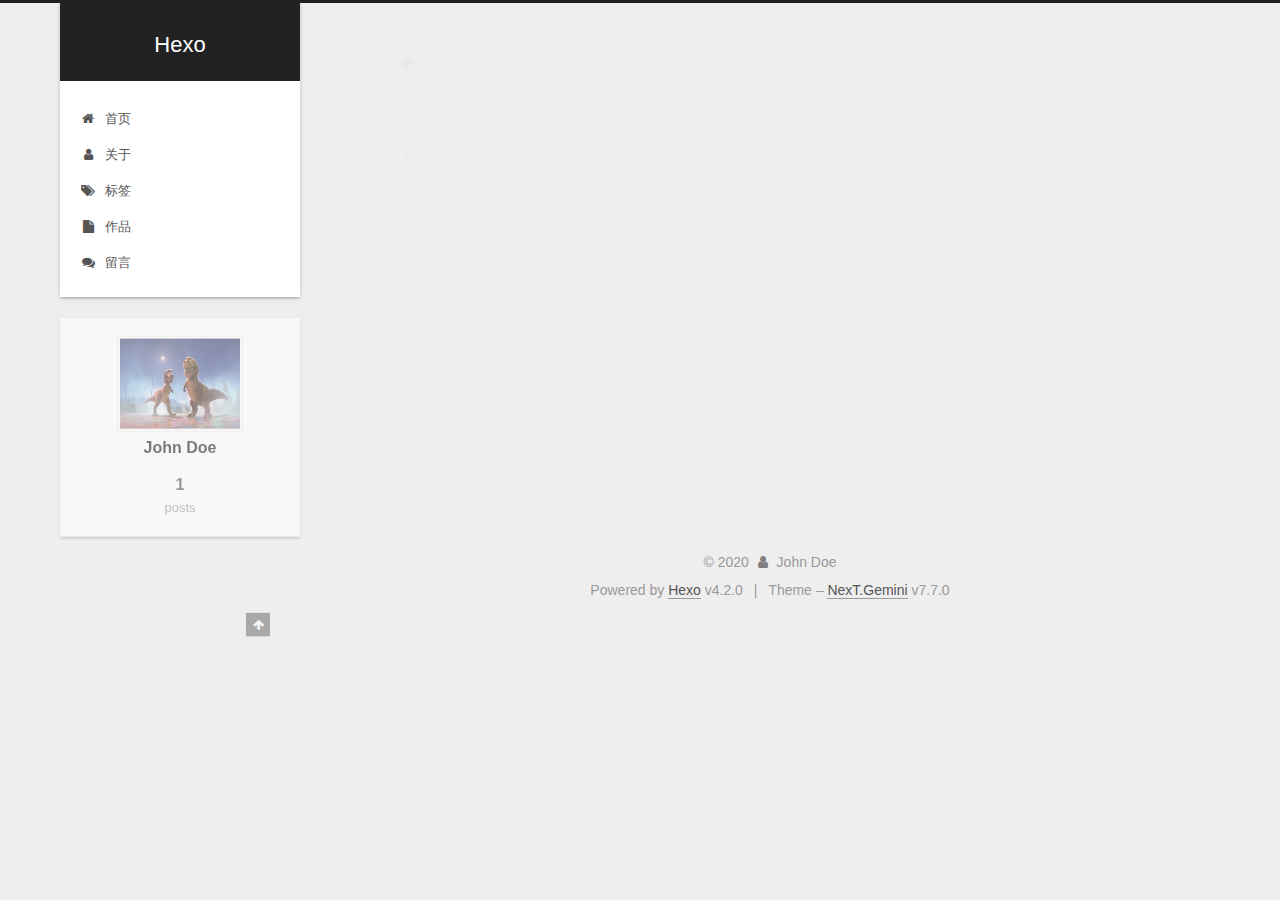
==== commit dcc815ca: "Site updated: 2020-01-06 19:17:33" ====
--- a/archives/index.html
+++ b/archives/index.html
@@ -26,7 +26,7 @@
     exturl: false,
     sidebar: {"position":"left","display":"post","padding":18,"offset":12,"onmobile":false},
     copycode: {"enable":false,"show_result":false,"style":null},
-    back2top: {"enable":true,"sidebar":false,"scrollpercent":false},
+    back2top: {"enable":true,"sidebar":true,"scrollpercent":true},
     bookmark: {"enable":false,"color":"#222","save":"auto"},
     fancybox: false,
     mediumzoom: false,
@@ -129,14 +129,29 @@
 <nav class="site-nav">
   
   <ul id="menu" class="menu">
-        <li class="menu-item menu-item-home">
-
-    <a href="/" rel="section"><i class="fa fa-fw fa-home"></i>Home</a>
-
-  </li>
-        <li class="menu-item menu-item-archives">
-
-    <a href="/archives/" rel="section"><i class="fa fa-fw fa-archive"></i>Archives</a>
+        <li class="menu-item menu-item-首页">
+
+    <a href="/" rel="section"><i class="fa fa-fw fa-home"></i>首页</a>
+
+  </li>
+        <li class="menu-item menu-item-关于">
+
+    <a href="/about/" rel="section"><i class="fa fa-fw fa-user"></i>关于</a>
+
+  </li>
+        <li class="menu-item menu-item-标签">
+
+    <a href="/tags/" rel="section"><i class="fa fa-fw fa-tags"></i>标签</a>
+
+  </li>
+        <li class="menu-item menu-item-作品">
+
+    <a href="/404/" rel="section"><i class="fa fa-fw fa-file"></i>作品</a>
+
+  </li>
+        <li class="menu-item menu-item-留言">
+
+    <a href="/sitemap.xml" rel="section"><i class="fa fa-fw fa-comments"></i>留言</a>
 
   </li>
   </ul>
@@ -146,10 +161,6 @@
     </header>
 
     
-  <div class="back-to-top">
-    <i class="fa fa-arrow-up"></i>
-    <span>0%</span>
-  </div>
 
 
     <main class="main">
@@ -258,14 +269,15 @@
 
       <div class="site-overview-wrap sidebar-panel">
         <div class="site-author motion-element" itemprop="author" itemscope itemtype="http://schema.org/Person">
+    <img class="site-author-image" itemprop="image" alt="John Doe"
+      src="/images/kl.jpg">
   <p class="site-author-name" itemprop="name">John Doe</p>
   <div class="site-description" itemprop="description"></div>
 </div>
 <div class="site-state-wrap motion-element">
   <nav class="site-state">
       <div class="site-state-item site-state-posts">
-          <a href="/archives/">
-        
+          <a href="/archives">
           <span class="site-state-item-count">1</span>
           <span class="site-state-item-name">posts</span>
         </a>
@@ -276,6 +288,10 @@
 
 
       </div>
+        <div class="back-to-top motion-element">
+          <i class="fa fa-arrow-up"></i>
+          <span>0%</span>
+        </div>
 
     </div>
   </aside>
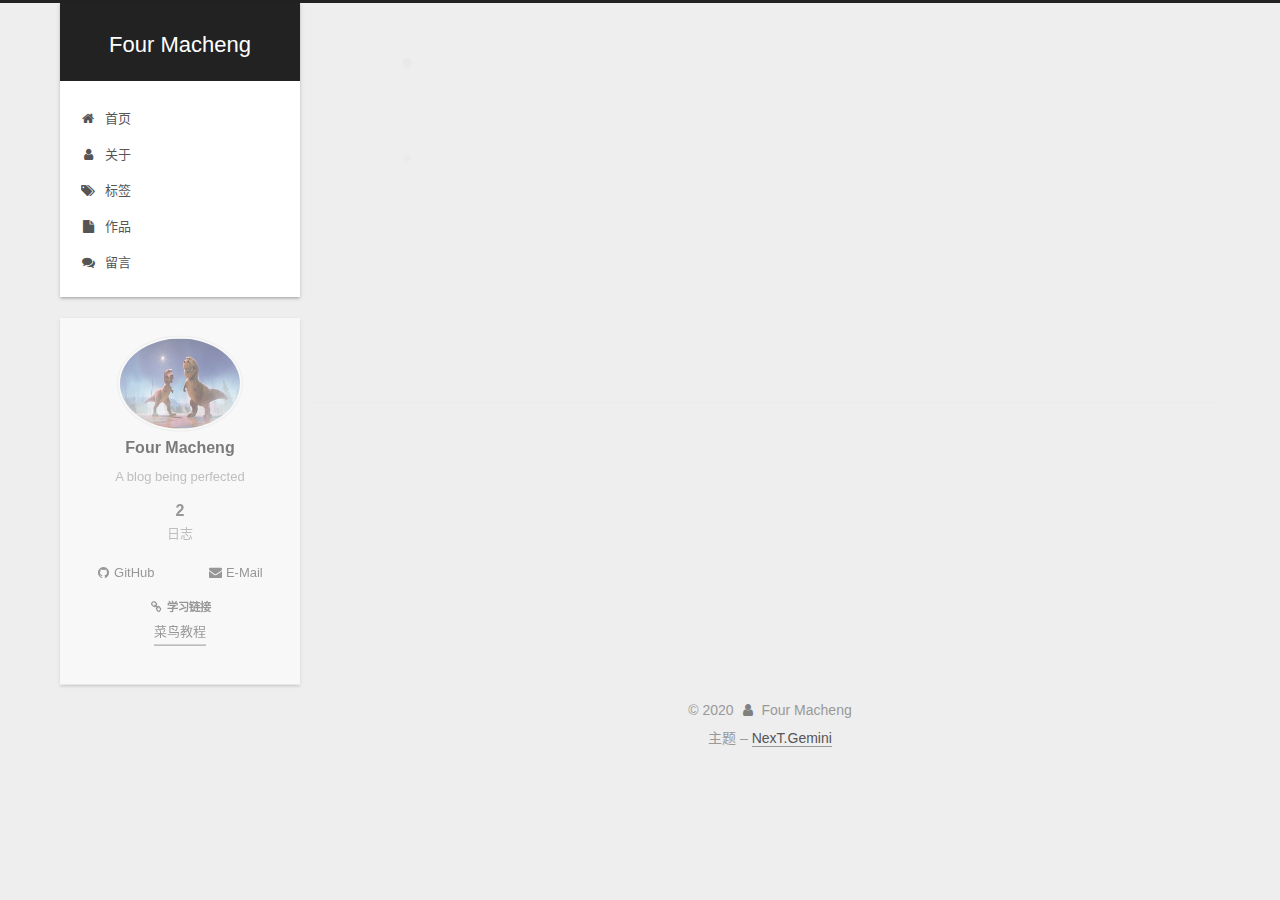
==== commit 7fdf7ac9: "Site updated: 2020-01-07 00:00:56" ====
--- a/archives/index.html
+++ b/archives/index.html
@@ -1,5 +1,5 @@
 <!DOCTYPE html>
-<html lang="en">
+<html lang="zh-CN">
 <head>
   <meta charset="UTF-8">
 <meta name="viewport" content="width=device-width, initial-scale=1, maximum-scale=2">
@@ -19,7 +19,7 @@
 <script id="hexo-configurations">
   var NexT = window.NexT || {};
   var CONFIG = {
-    hostname: new URL('http://yoursite.com').hostname,
+    hostname: new URL('http://tudou6.github.io').hostname,
     root: '/',
     scheme: 'Gemini',
     version: '7.7.0',
@@ -46,15 +46,17 @@
   };
 </script>
 
-  <meta property="og:type" content="website">
-<meta property="og:title" content="Hexo">
-<meta property="og:url" content="http://yoursite.com/archives/index.html">
-<meta property="og:site_name" content="Hexo">
-<meta property="og:locale" content="en_US">
-<meta property="article:author" content="John Doe">
+  <meta name="description" content="A blog being perfected">
+<meta property="og:type" content="website">
+<meta property="og:title" content="Four Macheng">
+<meta property="og:url" content="http://tudou6.github.io/archives/index.html">
+<meta property="og:site_name" content="Four Macheng">
+<meta property="og:description" content="A blog being perfected">
+<meta property="og:locale" content="zh_CN">
+<meta property="article:author" content="Four Macheng">
 <meta name="twitter:card" content="summary">
 
-<link rel="canonical" href="http://yoursite.com/archives/">
+<link rel="canonical" href="http://tudou6.github.io/archives/">
 
 
 <script id="page-configurations">
@@ -66,7 +68,7 @@
   };
 </script>
 
-  <title>Archive | Hexo</title>
+  <title>归档 | Four Macheng</title>
   
 
 
@@ -110,14 +112,14 @@
     <div>
       <a href="/" class="brand" rel="start">
         <span class="logo-line-before"><i></i></span>
-        <span class="site-title">Hexo</span>
+        <span class="site-title">Four Macheng</span>
         <span class="logo-line-after"><i></i></span>
       </a>
     </div>
   </div>
 
   <div class="site-nav-toggle">
-    <div class="toggle" aria-label="Toggle navigation bar">
+    <div class="toggle" aria-label="切换导航栏">
       <span class="toggle-line toggle-line-first"></span>
       <span class="toggle-line toggle-line-middle"></span>
       <span class="toggle-line toggle-line-last"></span>
@@ -177,13 +179,33 @@
   <div class="post-block">
     <div class="posts-collapse">
       <div class="collection-title">
-        <span class="collection-header">Um..! 1 post. Keep on posting.</span>
+        <span class="collection-header">嗯..! 目前共计 2 篇日志。 继续努力。</span>
       </div>
 
       
     <div class="collection-year">
       <h1 class="collection-header">2020</h1>
     </div>
+
+  <article itemscope itemtype="http://schema.org/Article">
+    <header class="post-header">
+
+      <div class="post-meta">
+        <time itemprop="dateCreated"
+              datetime="2020-01-06T23:49:29+08:00"
+              content="2020-01-06">
+          01-06
+        </time>
+      </div>
+
+      <h2 class="post-title">
+          <a class="post-title-link" href="/2020/01/06/%E6%88%91%E7%9A%84%E7%AC%AC%E4%B8%80%E7%AF%87%E6%96%87%E7%AB%A0/" itemprop="url">
+            <span itemprop="name">我的第一篇文章</span>
+          </a>
+      </h2>
+
+    </header>
+  </article>
 
   <article itemscope itemtype="http://schema.org/Article">
     <header class="post-header">
@@ -255,10 +277,10 @@
 
       <ul class="sidebar-nav motion-element">
         <li class="sidebar-nav-toc">
-          Table of Contents
+          文章目录
         </li>
         <li class="sidebar-nav-overview">
-          Overview
+          站点概览
         </li>
       </ul>
 
@@ -269,23 +291,42 @@
 
       <div class="site-overview-wrap sidebar-panel">
         <div class="site-author motion-element" itemprop="author" itemscope itemtype="http://schema.org/Person">
-    <img class="site-author-image" itemprop="image" alt="John Doe"
+    <img class="site-author-image" itemprop="image" alt="Four Macheng"
       src="/images/kl.jpg">
-  <p class="site-author-name" itemprop="name">John Doe</p>
-  <div class="site-description" itemprop="description"></div>
+  <p class="site-author-name" itemprop="name">Four Macheng</p>
+  <div class="site-description" itemprop="description">A blog being perfected</div>
 </div>
 <div class="site-state-wrap motion-element">
   <nav class="site-state">
       <div class="site-state-item site-state-posts">
           <a href="/archives">
-          <span class="site-state-item-count">1</span>
-          <span class="site-state-item-name">posts</span>
+          <span class="site-state-item-count">2</span>
+          <span class="site-state-item-name">日志</span>
         </a>
       </div>
   </nav>
 </div>
-
-
+  <div class="links-of-author motion-element">
+      <span class="links-of-author-item">
+        <a href="https://tudou6.github.io/" title="GitHub → https:&#x2F;&#x2F;tudou6.github.io"><i class="fa fa-fw fa-github"></i>GitHub</a>
+      </span>
+      <span class="links-of-author-item">
+        <a href="mailto:282576709@qq.com" title="E-Mail → mailto:282576709@qq.com" rel="noopener" target="_blank"><i class="fa fa-fw fa-envelope"></i>E-Mail</a>
+      </span>
+  </div>
+
+
+  <div class="links-of-blogroll motion-element">
+    <div class="links-of-blogroll-title">
+      <i class="fa fa-fw fa-link"></i>
+      学习链接
+    </div>
+    <ul class="links-of-blogroll-list">
+        <li class="links-of-blogroll-item">
+          <a href="https://www.runoob.com/" title="https:&#x2F;&#x2F;www.runoob.com&#x2F;" rel="noopener" target="_blank">菜鸟教程</a>
+        </li>
+    </ul>
+  </div>
 
       </div>
         <div class="back-to-top motion-element">
@@ -312,12 +353,9 @@
   <span class="with-love">
     <i class="fa fa-user"></i>
   </span>
-  <span class="author" itemprop="copyrightHolder">John Doe</span>
+  <span class="author" itemprop="copyrightHolder">Four Macheng</span>
 </div>
-  <div class="powered-by">Powered by <a href="https://hexo.io/" class="theme-link" rel="noopener" target="_blank">Hexo</a> v4.2.0
-  </div>
-  <span class="post-meta-divider">|</span>
-  <div class="theme-info">Theme – <a href="https://theme-next.org/" class="theme-link" rel="noopener" target="_blank">NexT.Gemini</a> v7.7.0
+  <div class="theme-info">主题 – <a href="https://theme-next.org/" class="theme-link" rel="noopener" target="_blank">NexT.Gemini</a>
   </div>
 
         
--- a/css/main.css
+++ b/css/main.css
@@ -1132,6 +1132,13 @@
   margin: 0 auto;
   max-width: 120px;
   padding: 2px;
+  border-radius: 50%;
+}
+.site-author-image {
+  transition: transform 1s ease-out;
+}
+.site-author-image:hover {
+  transform: rotateZ(360deg);
 }
 .site-author-name {
   color: #222;
@@ -1159,7 +1166,7 @@
 }
 .links-of-author a::before,
 .links-of-author span.exturl::before {
-  background: #134eff;
+  background: #05f106;
   border-radius: 50%;
   content: ' ';
   display: inline-block;
@@ -1466,38 +1473,21 @@
   }
 }
 .back-to-top {
-  background: #222;
-  bottom: -100px;
-  box-sizing: border-box;
-  color: #fff;
-  cursor: pointer;
+  background: #eee;
   font-size: 12px;
-  left: 30px;
-  opacity: 0.6;
-  padding: 0 6px;
-  position: fixed;
-  text-align: center;
-  transition-property: bottom;
-  z-index: 1300;
+  margin: 8px -10px -20px;
+  opacity: 0;
+  text-align: center;
   transition-delay: 0s;
   transition-duration: 0.2s;
   transition-timing-function: ease-in-out;
-  width: 24px;
-}
-.back-to-top span {
-  display: none;
-}
-.back-to-top:hover {
-  color: #fc6423;
 }
 .back-to-top.back-to-top-on {
-  bottom: 30px;
-}
-@media (max-width: 991px) {
-  .back-to-top {
-    left: 20px;
-    opacity: 0.8;
-  }
+  cursor: pointer;
+  opacity: 0.6;
+}
+.back-to-top.back-to-top-on:hover {
+  opacity: 0.8;
 }
 .post-body {
   font-family: 'Lato', "PingFang SC", "Microsoft YaHei", sans-serif;
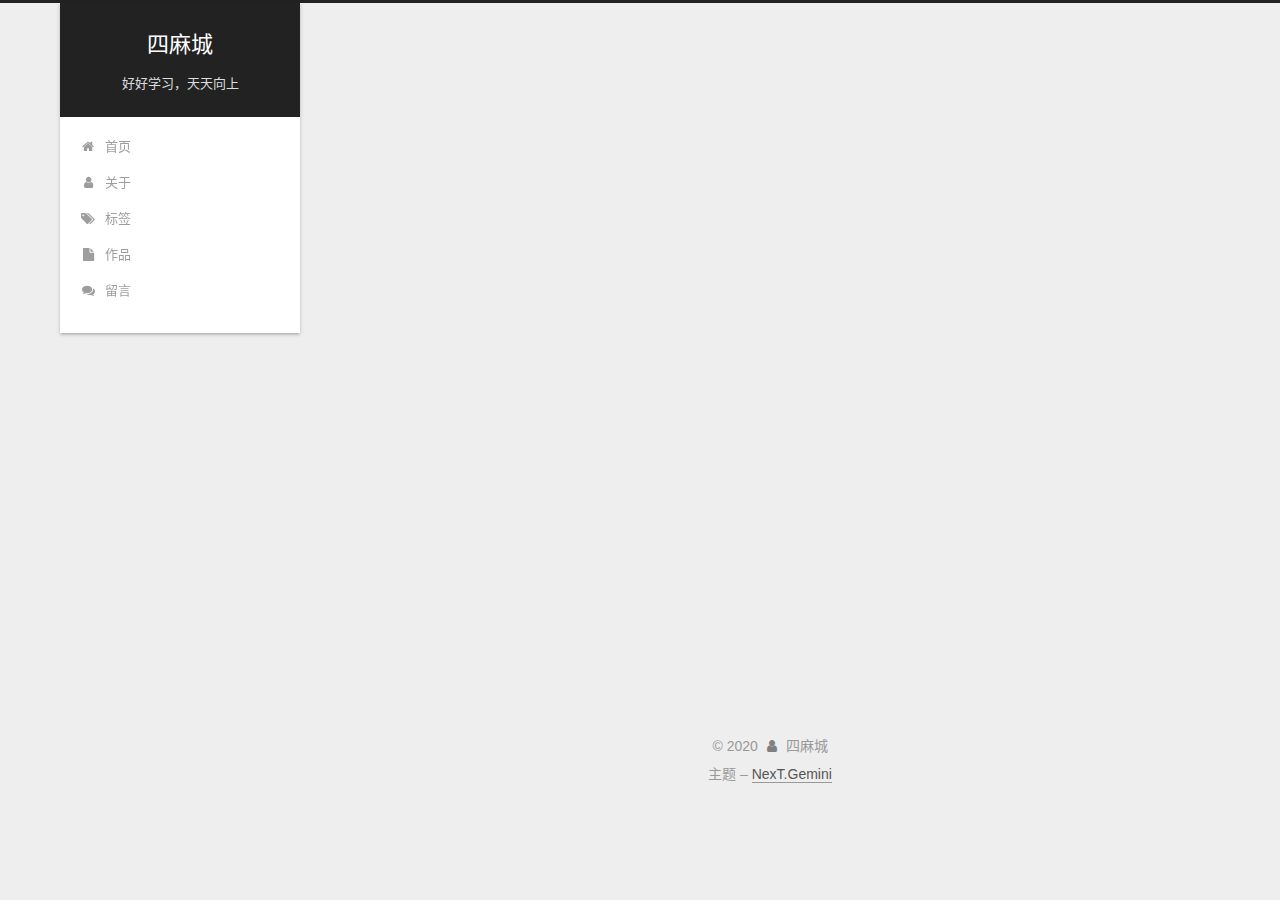
==== commit 554267be: "Site updated: 2020-01-07 00:46:07" ====
--- a/archives/index.html
+++ b/archives/index.html
@@ -46,14 +46,14 @@
   };
 </script>
 
-  <meta name="description" content="A blog being perfected">
+  <meta name="description" content="专注于前端的孩子">
 <meta property="og:type" content="website">
-<meta property="og:title" content="Four Macheng">
+<meta property="og:title" content="四麻城">
 <meta property="og:url" content="http://tudou6.github.io/archives/index.html">
-<meta property="og:site_name" content="Four Macheng">
-<meta property="og:description" content="A blog being perfected">
+<meta property="og:site_name" content="四麻城">
+<meta property="og:description" content="专注于前端的孩子">
 <meta property="og:locale" content="zh_CN">
-<meta property="article:author" content="Four Macheng">
+<meta property="article:author" content="四麻城">
 <meta name="twitter:card" content="summary">
 
 <link rel="canonical" href="http://tudou6.github.io/archives/">
@@ -68,7 +68,7 @@
   };
 </script>
 
-  <title>归档 | Four Macheng</title>
+  <title>归档 | 四麻城</title>
   
 
 
@@ -112,10 +112,11 @@
     <div>
       <a href="/" class="brand" rel="start">
         <span class="logo-line-before"><i></i></span>
-        <span class="site-title">Four Macheng</span>
+        <span class="site-title">四麻城</span>
         <span class="logo-line-after"><i></i></span>
       </a>
     </div>
+        <p class="site-subtitle">好好学习，天天向上</p>
   </div>
 
   <div class="site-nav-toggle">
@@ -291,10 +292,10 @@
 
       <div class="site-overview-wrap sidebar-panel">
         <div class="site-author motion-element" itemprop="author" itemscope itemtype="http://schema.org/Person">
-    <img class="site-author-image" itemprop="image" alt="Four Macheng"
+    <img class="site-author-image" itemprop="image" alt="四麻城"
       src="/images/kl.jpg">
-  <p class="site-author-name" itemprop="name">Four Macheng</p>
-  <div class="site-description" itemprop="description">A blog being perfected</div>
+  <p class="site-author-name" itemprop="name">四麻城</p>
+  <div class="site-description" itemprop="description">专注于前端的孩子</div>
 </div>
 <div class="site-state-wrap motion-element">
   <nav class="site-state">
@@ -353,7 +354,7 @@
   <span class="with-love">
     <i class="fa fa-user"></i>
   </span>
-  <span class="author" itemprop="copyrightHolder">Four Macheng</span>
+  <span class="author" itemprop="copyrightHolder">四麻城</span>
 </div>
   <div class="theme-info">主题 – <a href="https://theme-next.org/" class="theme-link" rel="noopener" target="_blank">NexT.Gemini</a>
   </div>
--- a/css/main.css
+++ b/css/main.css
@@ -1166,7 +1166,7 @@
 }
 .links-of-author a::before,
 .links-of-author span.exturl::before {
-  background: #05f106;
+  background: #d73b86;
   border-radius: 50%;
   content: ' ';
   display: inline-block;
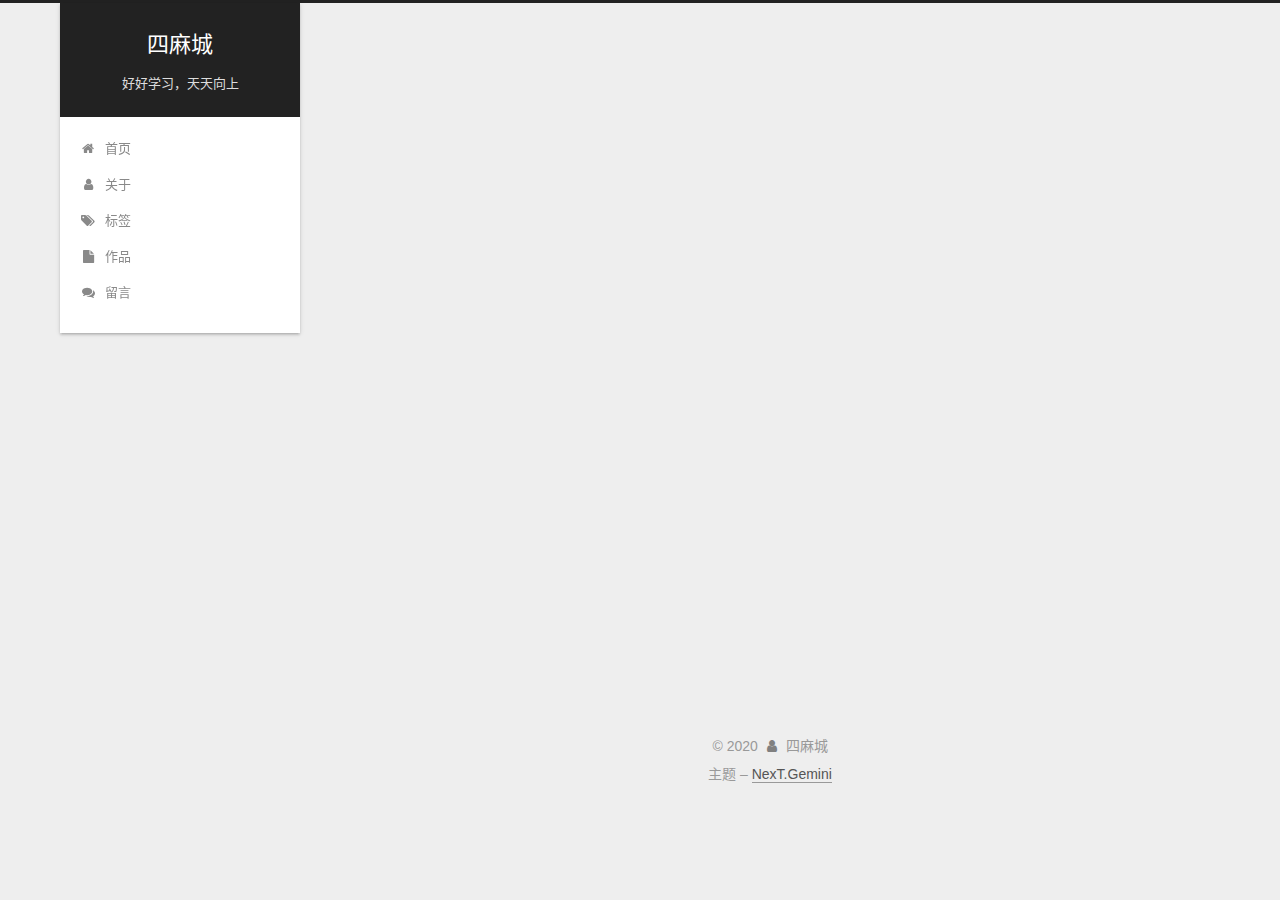
==== commit 3b6ae800: "Site updated: 2020-01-07 00:49:07" ====
--- a/archives/index.html
+++ b/archives/index.html
@@ -309,7 +309,7 @@
 </div>
   <div class="links-of-author motion-element">
       <span class="links-of-author-item">
-        <a href="https://tudou6.github.io/" title="GitHub → https:&#x2F;&#x2F;tudou6.github.io"><i class="fa fa-fw fa-github"></i>GitHub</a>
+        <a href="https://https//github.com/tudou6" title="GitHub → https:&#x2F;&#x2F;https:&#x2F;&#x2F;github.com&#x2F;tudou6" rel="noopener" target="_blank"><i class="fa fa-fw fa-github"></i>GitHub</a>
       </span>
       <span class="links-of-author-item">
         <a href="mailto:282576709@qq.com" title="E-Mail → mailto:282576709@qq.com" rel="noopener" target="_blank"><i class="fa fa-fw fa-envelope"></i>E-Mail</a>
--- a/css/main.css
+++ b/css/main.css
@@ -1166,7 +1166,7 @@
 }
 .links-of-author a::before,
 .links-of-author span.exturl::before {
-  background: #d73b86;
+  background: #425b4f;
   border-radius: 50%;
   content: ' ';
   display: inline-block;
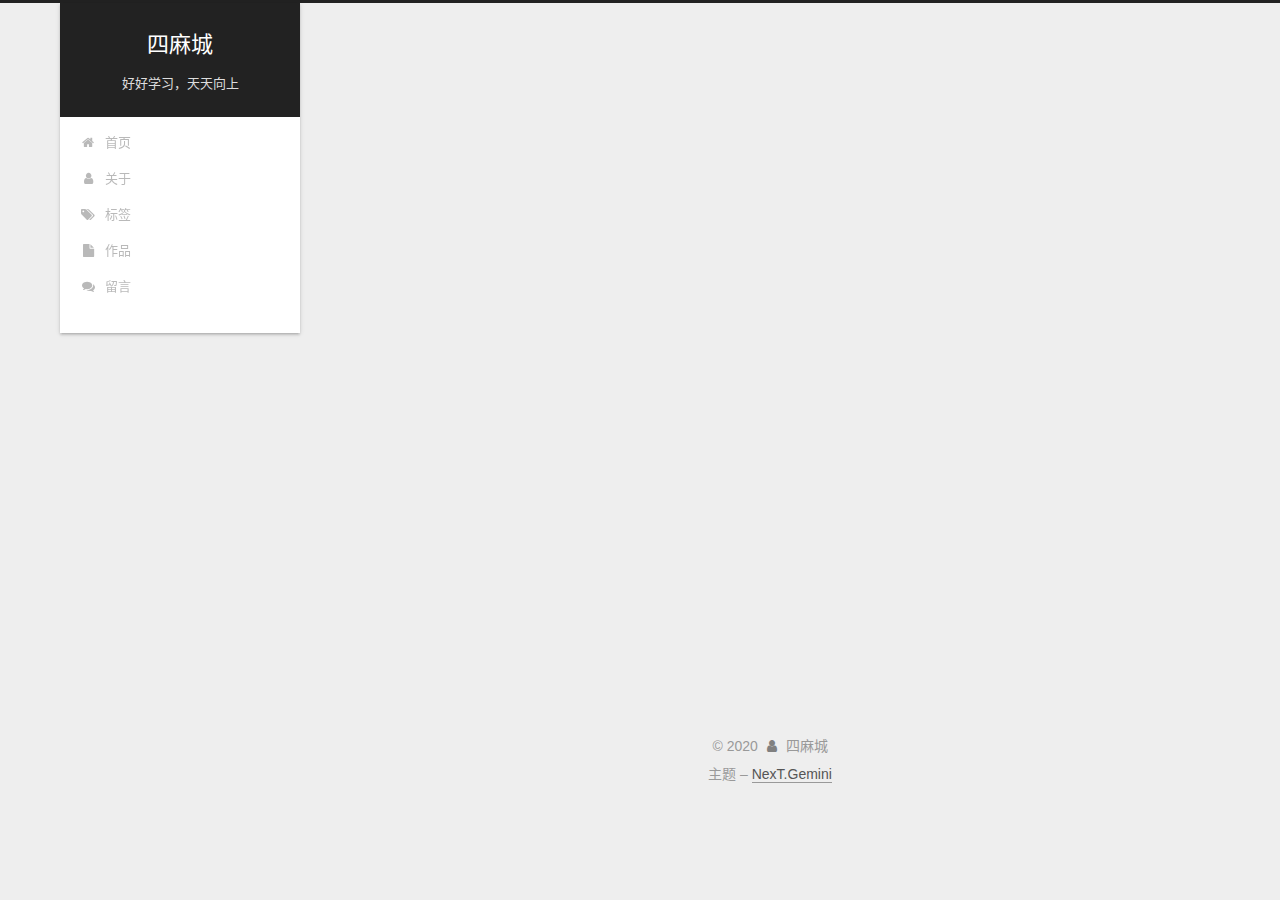
==== commit fbdd7882: "Site updated: 2020-01-07 00:52:06" ====
--- a/archives/index.html
+++ b/archives/index.html
@@ -309,7 +309,7 @@
 </div>
   <div class="links-of-author motion-element">
       <span class="links-of-author-item">
-        <a href="https://https//github.com/tudou6" title="GitHub → https:&#x2F;&#x2F;https:&#x2F;&#x2F;github.com&#x2F;tudou6" rel="noopener" target="_blank"><i class="fa fa-fw fa-github"></i>GitHub</a>
+        <a href="https://github.com/tudou6" title="GitHub → https:&#x2F;&#x2F;github.com&#x2F;tudou6" rel="noopener" target="_blank"><i class="fa fa-fw fa-github"></i>GitHub</a>
       </span>
       <span class="links-of-author-item">
         <a href="mailto:282576709@qq.com" title="E-Mail → mailto:282576709@qq.com" rel="noopener" target="_blank"><i class="fa fa-fw fa-envelope"></i>E-Mail</a>
--- a/css/main.css
+++ b/css/main.css
@@ -1166,7 +1166,7 @@
 }
 .links-of-author a::before,
 .links-of-author span.exturl::before {
-  background: #425b4f;
+  background: #d93032;
   border-radius: 50%;
   content: ' ';
   display: inline-block;
